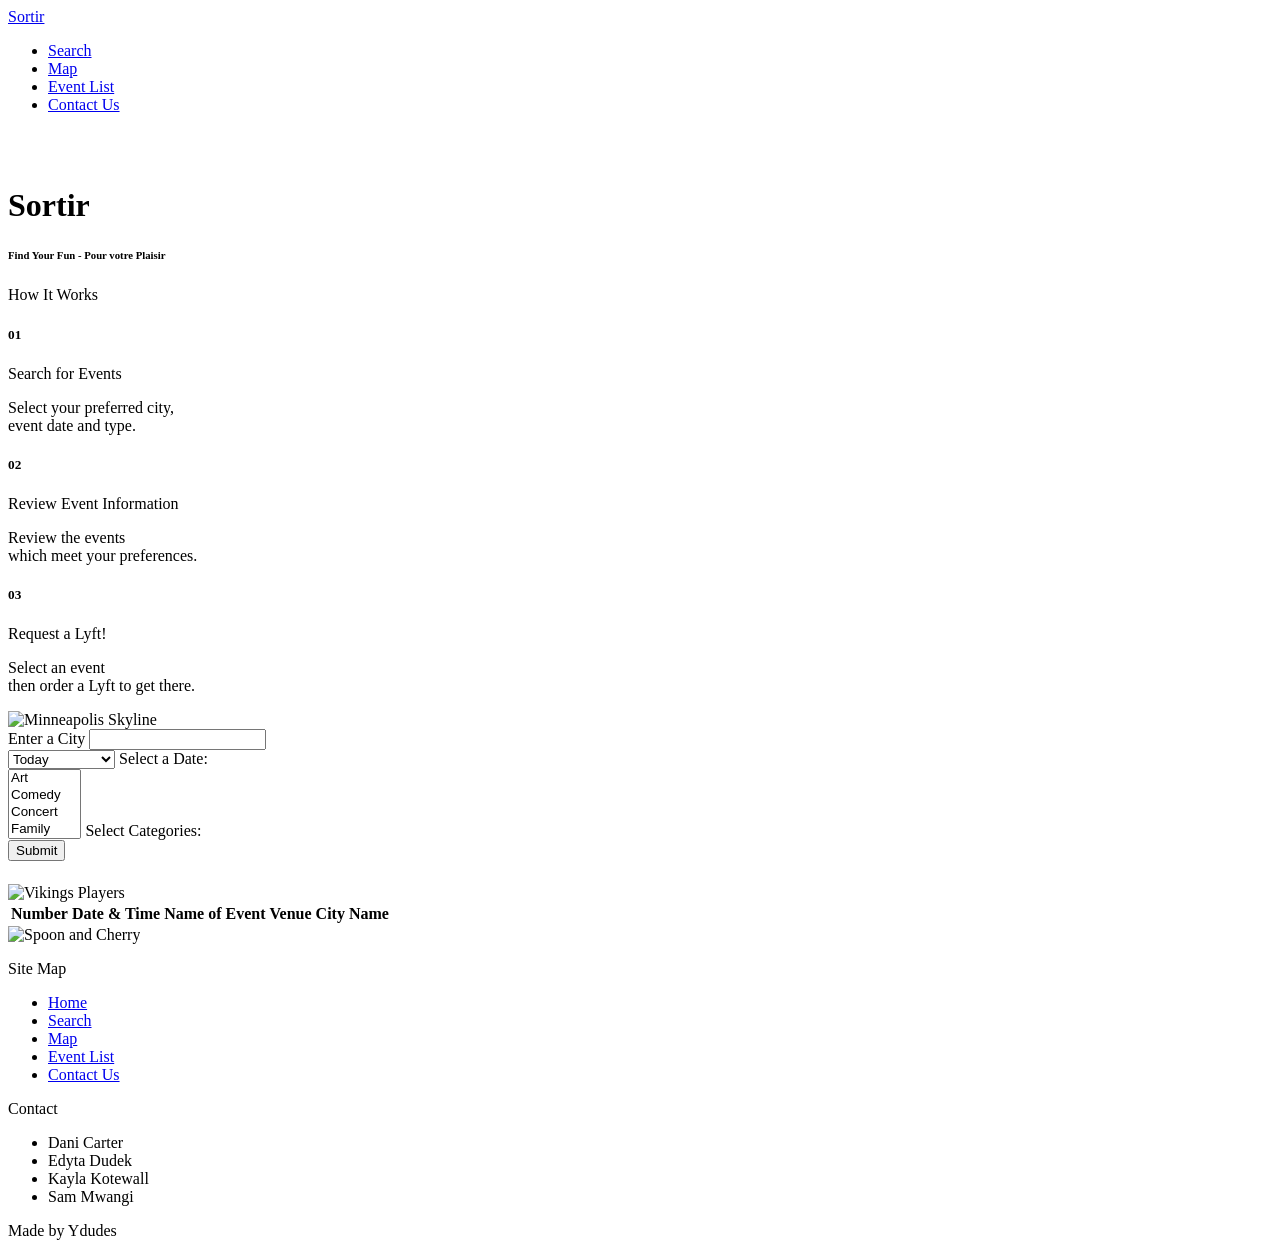
==== index.html @ 8b81db50 "Edyta Wednesday midnight" ====
<!DOCTYPE html>
<html lang="en">
<head>
  <meta http-equiv="Content-Type" content="text/html; charset=UTF-8"/>
  <meta name="viewport" content="width=device-width, initial-scale=1"/>
  <title>Sortir!</title>
  <!-- CSS  -->
  <link href="https://fonts.googleapis.com/icon?family=Material+Icons" rel="stylesheet">
  <link href="assets/css/materialize.css" type="text/css" rel="stylesheet" media="screen,projection">
  <link href="assets/css/style.css" type="text/css" rel="stylesheet" media="screen,projection">
</head>
<body>
  <nav class="white" role="navigation">
    <div class="nav-wrapper container">
      <!-- Sortir Logo #1-->
      <a id="logo-container" href="#Sortir!" class="brand-logo">Sortir</a>
      <ul class="right hide-on-med-and-down">
        <li><a href="#location-input">Search</a></li>
        <li><a href="#map">Map</a></li>
        <li><a href="#table">Event List</a></li>
        <li><a href=".page-footer">Contact Us</a></li>
      </ul>  
    </div>
  </nav>
  <!-- LARGE BANNER #1 with image -->
  <div id="index-banner" class="parallax-container">
    <div class="section no-pad-bot">
      <div class="container">
        <br><br>
      <!-- Sortir Logo #2-->
        <h1 class="header center white-text text-darken-5" id="Sortir!">Sortir</h1>
        <div class="row center">
          <h6 class="header col s12 light">Find Your Fun - Pour votre Plaisir</h6>
        </div>
        <div class="container i-container">
          <div class="row center">
            <p class="header col s12 light" id="how-it-works">How It Works</p>
          </div>
          <div class="row center">
            <div class="col l4 s12 light">
              <h5 class="header">01</h5>
              <p class="instructions">Search for Events</p>
              <p>Select your preferred city,<br> event date and type.</p>
            </div>
            <div class="col l4 s12 light">
              <h5 class="header">02</h5>
              <p class="instructions">Review Event Information</p>
              <p>Review the events <br>which meet your preferences.</p>
            </div>
            <div class="col l4 s12 light">
              <h5 class="header">03</h5>
              <p class="instructions">Request a Lyft!</p>
              <p>Select an event<br>then order a Lyft to get there.</p>
            </div>
          </div>
        </div>
      </div>
    </div>
    <div class="parallax"><img id="MSPimage" src="assets/images/background1.jpg" alt="Minneapolis Skyline"></div>
  </div>
<!-- =========== SEARCH FORM =====================-->

  <div class="container z-depth-3">
    <div id="event-view">
      <form class="col s12 m4" name="myForm" action="" onsubmit="return validateForm()" method="post">

        <!-- City Search Input -->
        <div class="row">
          <div class="input-field col s4">
            Enter a City
            <input type="text"  name="fname">
          </div>

          <!--Date Selector-->

          <div class="input-field col s4">
            <select class="Drop-down" id="event-date">
              <option value="Today">Today</option>
              <option value="Tomorrow">Tomorrow</option>
              <option value= "This Week">This Week</option>
              <option value="This Weekend">This Weekend</option>
              <option value="Next Week">Next Week</option>
            </select>
            <label>Select a Date:</label>
          </div>
          <!-- Category Selector -->  
          <div class="input-field col s4">
            <select id="event-category" multiple>
              <option value="Art">Art</option>
              <option value="Comedy">Comedy</option>
              <option value="Concert">Concert</option>
              <option value="Family">Family</option>
              <option value="Festival">Festival</option>
              <option value="Food">Food</option>
              <option value="Gallery">Gallery</option>
              <option value="Movies">Movies</option>
              <option value="Museum">Museum</option>
              <option value="Nightlife">Nightlife</option>
              <option value="Outdoors">Outdoors</option>
              <option value="Science">Science</option>
              <option value="Sports">Sports</option>
              <option value="Technology">Technology</option>
            </select>
            <label>Select Categories:</label>
          </div>
        </div>
        
          <input class="btn-large waves-effect waves-light teal lighten-1"  type="submit"  value="Submit">
       
      </form>
    </div>
  </div> 
  <!-- Submit AJAX Button --> 
           
  <!--====== LARGE BANNER #2 with image ======= -->
  <div class="parallax-container valign-wrapper">
    <div class="section no-pad-bot">
      <div class="container">
        <div class="row center">
          <h5 class="header col s12 light"></h5>
        </div>
      </div>
    </div>
    <div class="parallax"><img src="assets/images/background2.jpg" alt="Vikings Players"></div>
  </div>
  <!--================= MAP ===================== -->
  <div id="map"></div>
  <!--=================== TABLE ==================-->
  <div class="container">
    <div class="section">
      <div class="row">
        <div class="col s12 center">
          <!--Table will populate here-->
          <table class="striped" id="event-table">
            <thead>
              <tr>
                <th>Number</th>
                <th>Date & Time</th>
                <th>Name of Event</th>
                <th>Venue</th>
                <th>City Name</th>
              </tr>
            </thead>
            <tbody>
            </tbody>
          </table>
        </div>
      </div>
      <div class="row">
        <div id="events"></div>
      </div>
    </div>
  </div>
  <!--====== LARGE BANNER #3 with image ======= -->
  <div class="parallax-container valign-wrapper">
    <div class="section no-pad-bot">
      <div class="container">
        <div class="row center">
        </div>
      </div>
    </div>
    <div class="parallax"><img src="assets/images/background3.jpg" alt="Spoon and Cherry"></div>
  </div>
  <!--===============FOOTER WORKS=======-->
  <footer class="page-footer teal">
    <div class="container center">
      <div class="row">
        <div class="col l6 s12">
          <p>Site Map</p>
          <ul>
            <li><a class="white-text" href="#Sortir!">Home</a></li>
            <li><a class="white-text" href="#location-input">Search</a></li>
            <li><a class="white-text" href="#map">Map</a></li>
            <li><a class="white-text" href="#table">Event List</a></li>
            <li><a class="white-text" href=".page-footer">Contact Us</a></li>
          </ul>
        </div>
        <div class="col l6 s12">
          <p>Contact</p>
          <ul>
            <li>Dani Carter</li>
            <li>Edyta Dudek</li>
            <li>Kayla Kotewall</li>
            <li>Sam Mwangi </li>
          </ul>
        </div>
      </div>
    </div>
    <div class="footer-copyright">
      <div class="container center">
      Made by <a class="brown-text text-lighten-3">Ydudes</a>
      </div>
    </div>
  </footer>
  <!--  Scripts-->
  <!--Lodash-->
  <script src="https://cdnjs.cloudflare.com/ajax/libs/lodash.js/4.17.4/lodash.min.js"></script>
  <!--Google Maps-->
  <script src="https://maps.googleapis.com/maps/api/js?key=AIzaSyApu_fsoWF0jqAI5bZVZ5hiWvibSNrFmms&callback=initMap"
    async defer></script>
  <!--JQuery-->
  <script type="text/javascript" src="https://code.jquery.com/jquery-3.2.1.min.js"></script>
  <!--App.js-->
  <script src="assets/javascript/app.js"></script>
  <!--Materialize-->
  <script src="assets/javascript/materialize.js"></script>
  <!--Init.js-->
  <script src="assets/javascript/init.js"></script>
  </body>
</html>
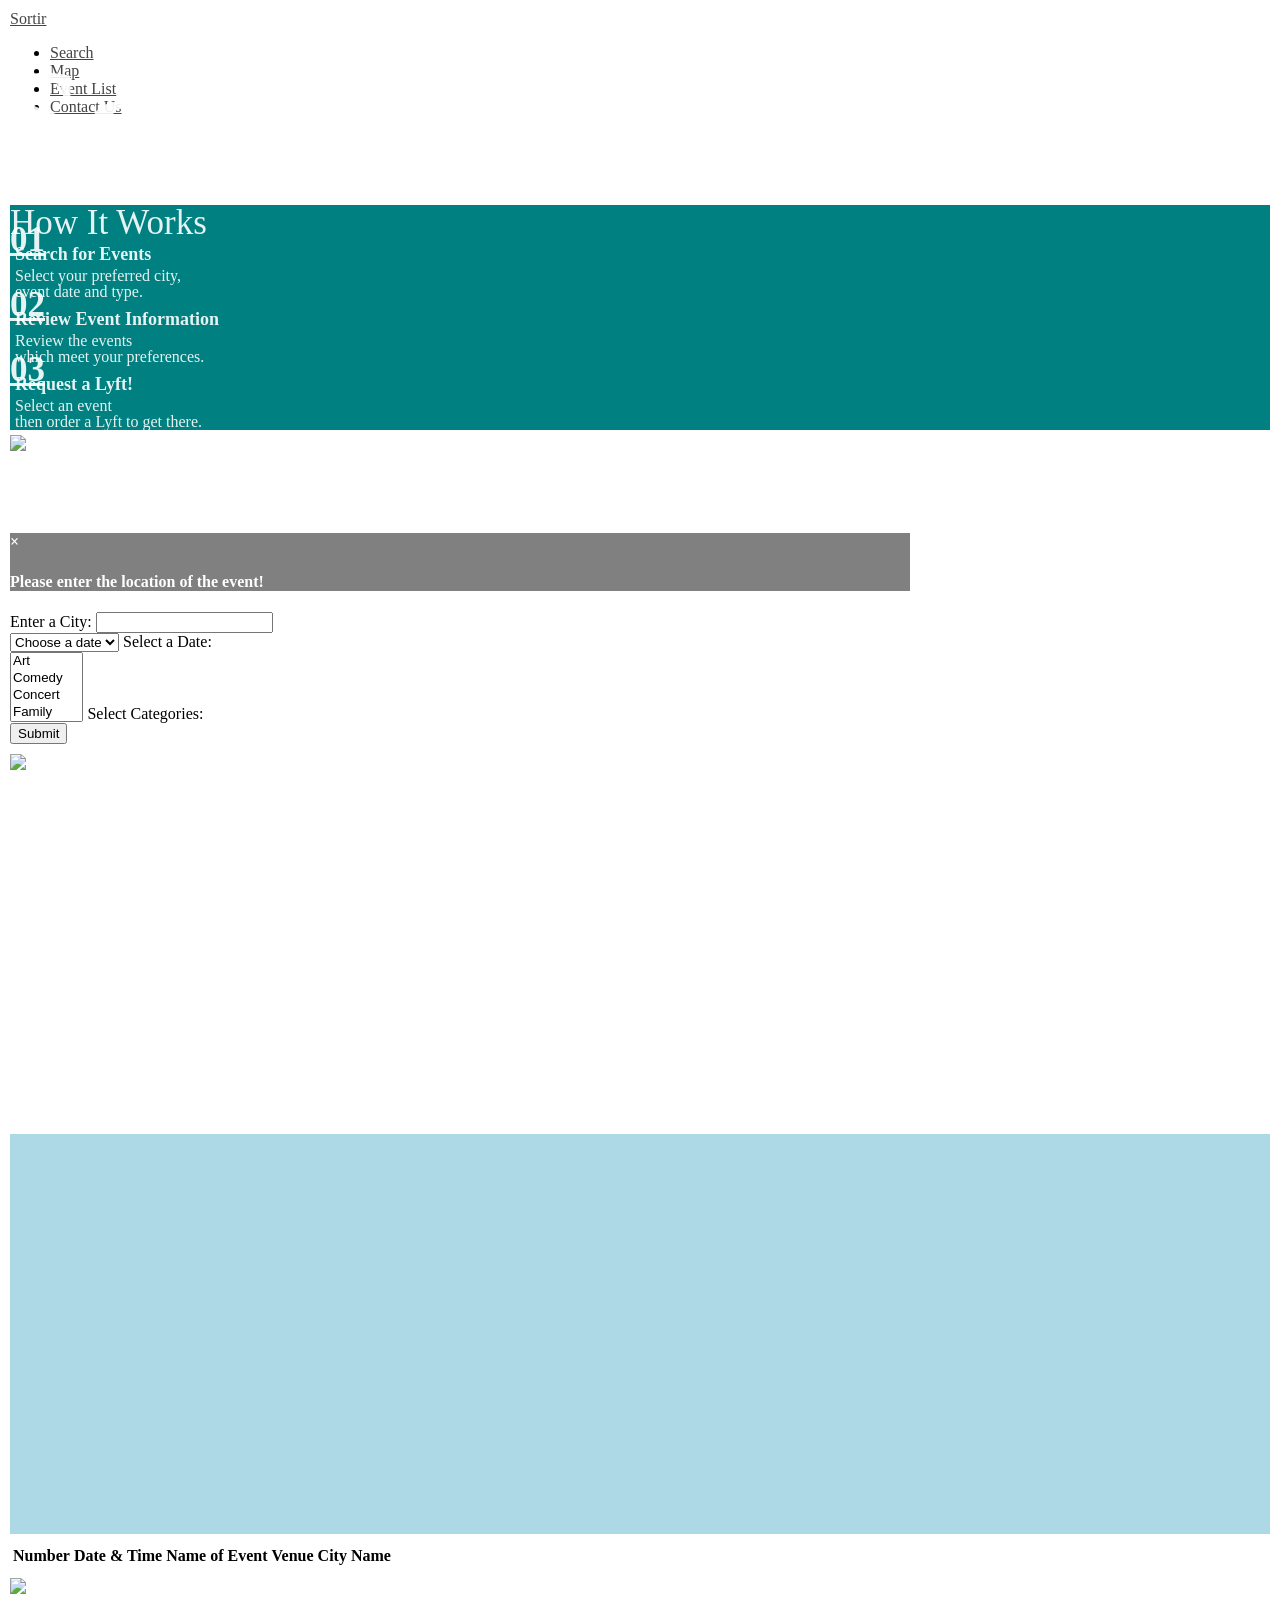
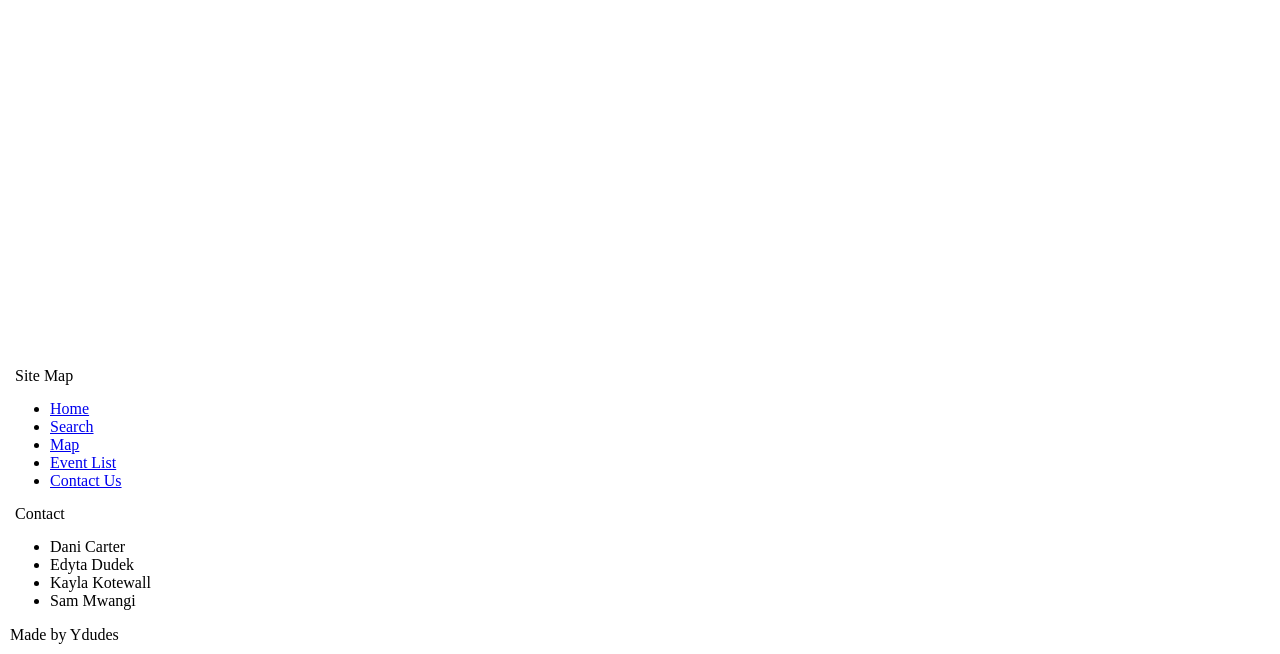
==== commit 971ec02d: "Edyta Thursday 11am" ====
--- a/index.html
+++ b/index.html
@@ -62,12 +62,31 @@
 
   <div class="container z-depth-3">
     <div id="event-view">
-      <form class="col s12 m4" name="myForm" action="" onsubmit="return validateForm()" method="post">
+      <form class="col s12 m4" id="search-form" name="myForm" action="" onsubmit="return validateForm()" method="post">
+
+        <!-- MODAL FOR FORM VALIDATION -->
+
+        <div id="myModal" class="modal">
+         <div class="modal-content">
+           <div class="modal-header">
+             <span class="close"><h4>&times;</h4></span>
+           </div>
+           <div class="modal-body">
+             <div class="container">
+                 <div class="row center">
+                   <div class="col  s12 light">
+                     <h4 class="header">Please enter the location of the event!</h4>
+                   </div>
+                 </div>
+               </div>
+           </div>
+         </div>
+        </div>
 
         <!-- City Search Input -->
         <div class="row">
           <div class="input-field col s4">
-            Enter a City
+            <label>Enter a City:</label>
             <input type="text"  name="fname">
           </div>
 
@@ -75,6 +94,8 @@
 
           <div class="input-field col s4">
             <select class="Drop-down" id="event-date">
+              <!--default date set up for Today-->
+              <option value="Today" selected>Choose a date</option>
               <option value="Today">Today</option>
               <option value="Tomorrow">Tomorrow</option>
               <option value= "This Week">This Week</option>
@@ -104,9 +125,9 @@
             <label>Select Categories:</label>
           </div>
         </div>
-        
+        <div class="row center-align">
           <input class="btn-large waves-effect waves-light teal lighten-1"  type="submit"  value="Submit">
-       
+        </div>
       </form>
     </div>
   </div> 
--- a/assets/css/style.css
+++ b/assets/css/style.css
@@ -0,0 +1,132 @@
+body{
+	margin: 10px;
+}
+nav-wrapper{
+	margin:10px;
+}
+nav ul a,
+nav .brand-logo {
+  color: #444;
+}
+
+.button-collapse {
+  color: #26a69a;
+}
+
+#MSPimage {
+  opacity: 1.25;
+  filter: alpha(opacity=125);
+}
+
+h1 {
+  font-size:150px;
+  margin:-10px;
+}
+
+h6 {
+  font-size: 20px;
+}
+
+.i-container {
+  background-color:teal;
+  padding:0px;
+}
+
+#how-it-works {
+  margin:0;
+  font-size: 35px;
+}
+
+h5 {
+  margin:0;
+  font-size:35px; 
+  text-decoration:underline;
+}
+
+.instructions {
+  font-size:18px;
+  font-weight:bold;
+}
+
+p {
+  font-size:16px;
+  line-height: 1;
+  margin:5px;
+
+}
+
+#myModal {
+  z-index: 4;
+  width: 900px;
+  color: white;
+  background: grey;
+}
+
+.parallax-container {
+  min-height: 380px;
+  line-height: 0;
+  height: auto;
+  color: rgba(255,255,255,.9);
+}
+
+.parallax-container .section {
+    width: 100%;
+  }
+
+@media only screen and (max-width : 992px) {
+  .parallax-container .section {
+    position: absolute;
+    top: 40%;
+  }
+  #index-banner .section {
+    top: 10%;
+  }
+}
+
+@media only screen and (max-width : 600px) {
+  #index-banner .section {
+    top: 0;
+  }
+}
+
+.icon-block {
+  padding: 0 15px;
+}
+.icon-block .material-icons {
+  font-size: inherit;
+}
+
+
+
+#map {
+  height: 400px;
+  width: 100%;
+  background: lightblue;
+}
+
+#lyft-web-button-parent {
+  min-height: 100px;
+}
+footer.page-footer {
+  margin: 0;
+  text-align:left;
+}
+
+.container{
+  margin-top:10px;
+}
+
+#events {
+  
+  color: teal;
+  
+  z-index: 1;
+}
+
+
+
+.myEvent {
+  width: 250px;
+  height: 50px;
+  
+}
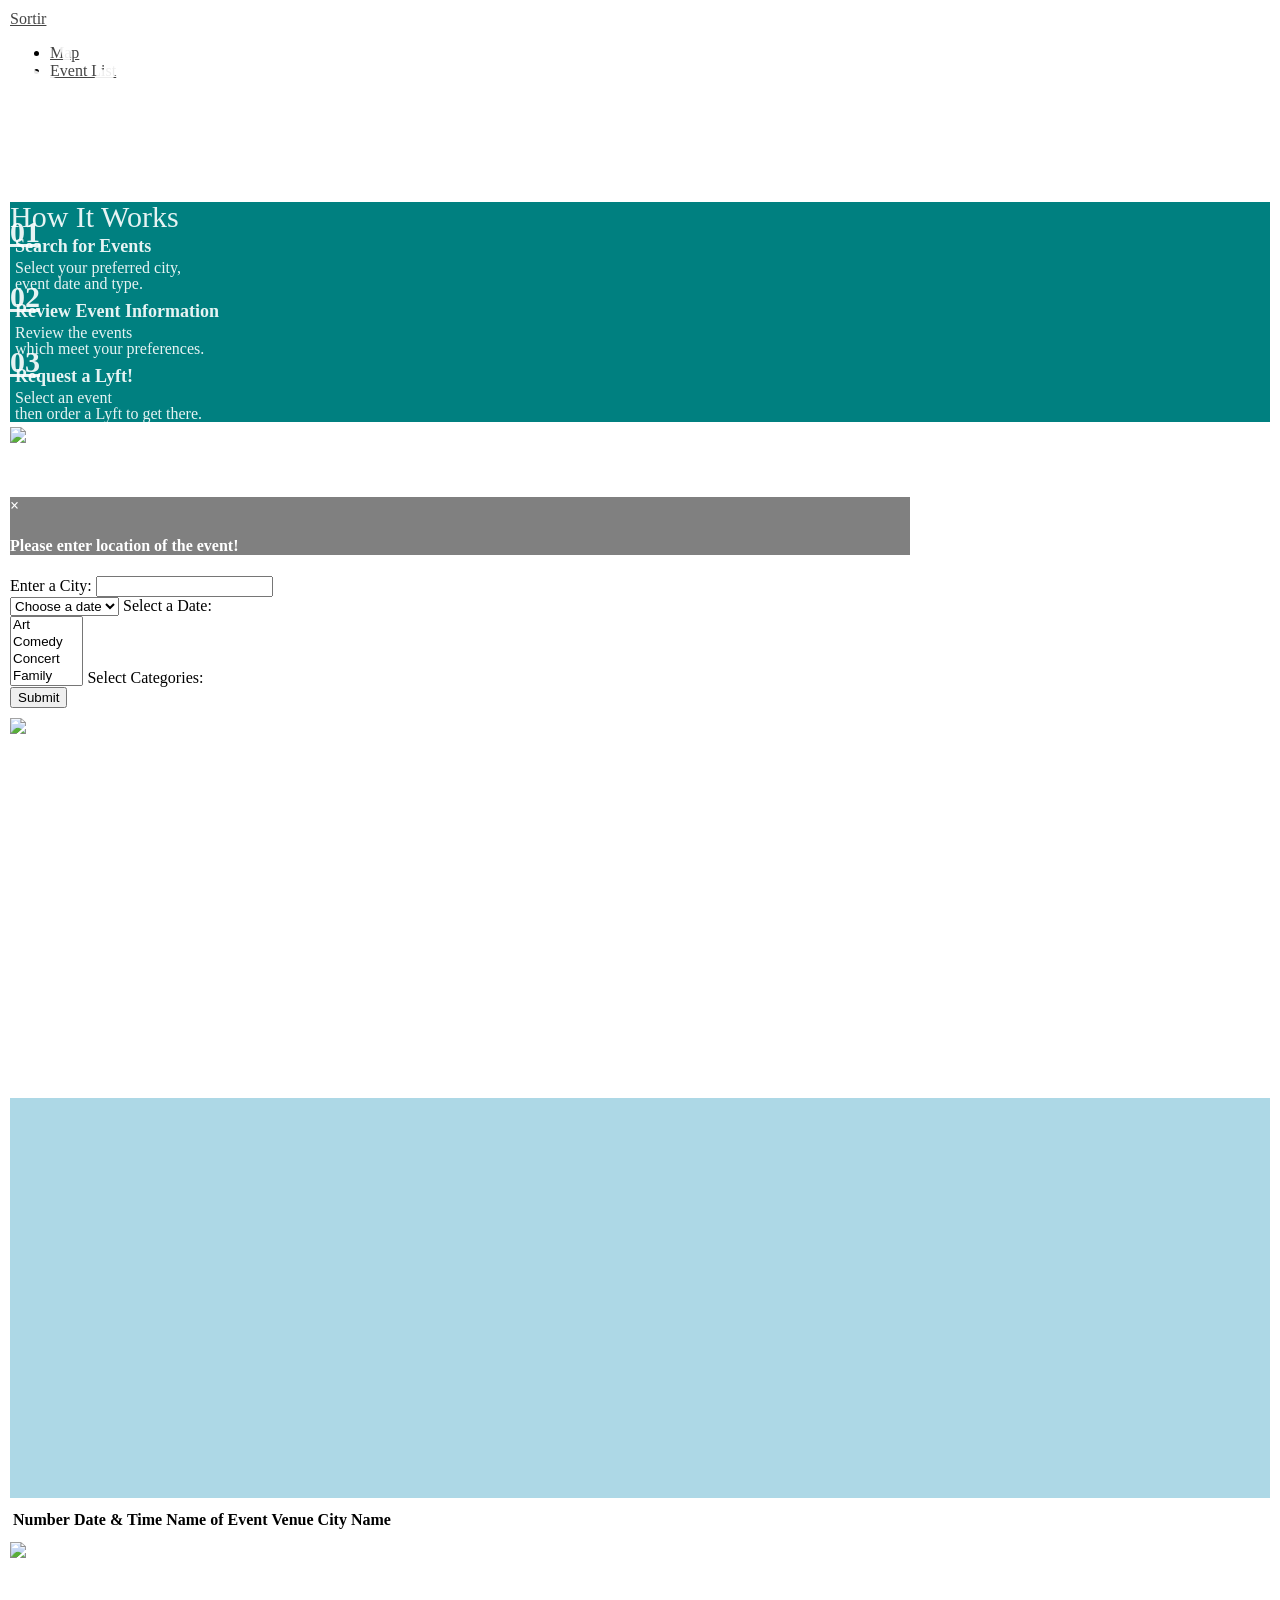
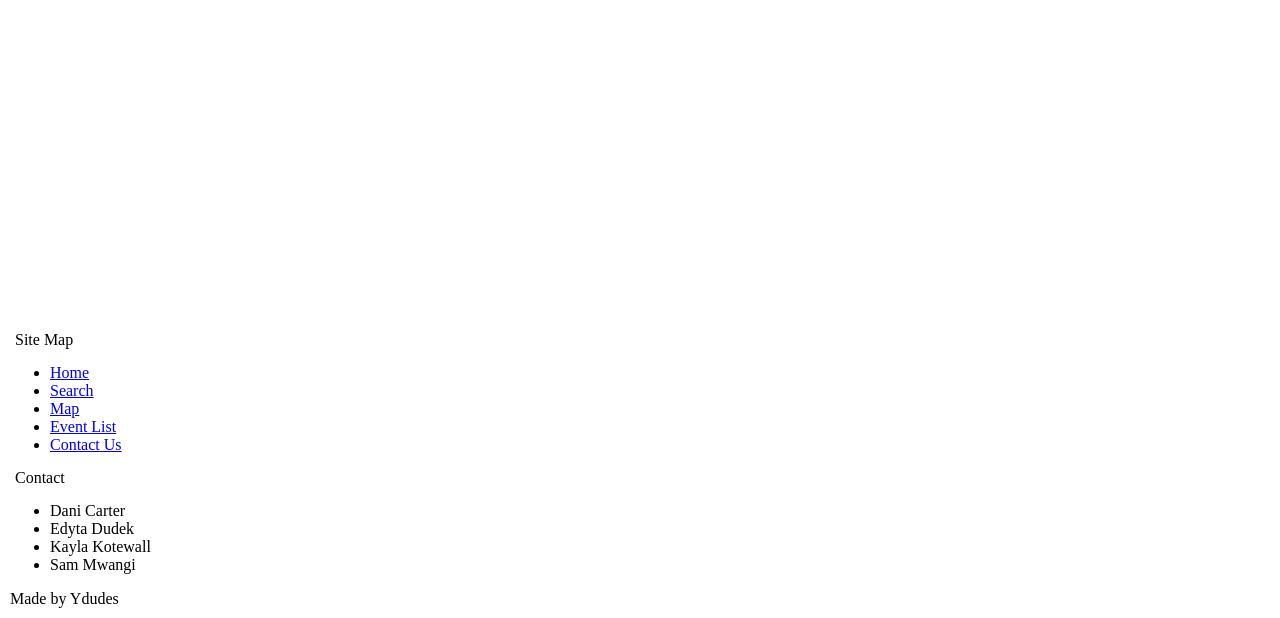
==== commit 72db96eb: "FINAL Thursday 4pm" ====
--- a/index.html
+++ b/index.html
@@ -1,5 +1,6 @@
 <!DOCTYPE html>
 <html lang="en">
+
 <head>
   <meta http-equiv="Content-Type" content="text/html; charset=UTF-8"/>
   <meta name="viewport" content="width=device-width, initial-scale=1"/>
@@ -9,28 +10,35 @@
   <link href="assets/css/materialize.css" type="text/css" rel="stylesheet" media="screen,projection">
   <link href="assets/css/style.css" type="text/css" rel="stylesheet" media="screen,projection">
 </head>
+
 <body>
+
+
+  <!--==================== NAV BAR ======================-->
+
   <nav class="white" role="navigation">
     <div class="nav-wrapper container">
       <!-- Sortir Logo #1-->
       <a id="logo-container" href="#Sortir!" class="brand-logo">Sortir</a>
       <ul class="right hide-on-med-and-down">
-        <li><a href="#location-input">Search</a></li>
         <li><a href="#map">Map</a></li>
-        <li><a href="#table">Event List</a></li>
-        <li><a href=".page-footer">Contact Us</a></li>
+        <li><a href="#event-table">Event List</a></li>
       </ul>  
     </div>
   </nav>
-  <!-- LARGE BANNER #1 with image -->
+
+
+  <!-- ===============LARGE BANNER with image #1=========-->
+
+
   <div id="index-banner" class="parallax-container">
     <div class="section no-pad-bot">
       <div class="container">
         <br><br>
-      <!-- Sortir Logo #2-->
+        <!-- Sortir Logo #2-->
         <h1 class="header center white-text text-darken-5" id="Sortir!">Sortir</h1>
         <div class="row center">
-          <h6 class="header col s12 light">Find Your Fun - Pour votre Plaisir</h6>
+          <h6 class="header col s12 light instructions">Pour Votre Plaisir!</h6><h6 class="header col s12 light instructions">Find Your Fun!</h6>
         </div>
         <div class="container i-container">
           <div class="row center">
@@ -58,7 +66,9 @@
     </div>
     <div class="parallax"><img id="MSPimage" src="assets/images/background1.jpg" alt="Minneapolis Skyline"></div>
   </div>
-<!-- =========== SEARCH FORM =====================-->
+
+
+<!-- ================= SEARCH FORM =====================-->
 
   <div class="container z-depth-3">
     <div id="event-view">
@@ -75,7 +85,7 @@
              <div class="container">
                  <div class="row center">
                    <div class="col  s12 light">
-                     <h4 class="header">Please enter the location of the event!</h4>
+                     <h4 class="header">Please enter location of the event!</h4>
                    </div>
                  </div>
                </div>
@@ -84,7 +94,9 @@
         </div>
 
         <!-- City Search Input -->
+
         <div class="row">
+
           <div class="input-field col s4">
             <label>Enter a City:</label>
             <input type="text"  name="fname">
@@ -104,7 +116,9 @@
             </select>
             <label>Select a Date:</label>
           </div>
-          <!-- Category Selector -->  
+
+          <!-- Category Selector --> 
+
           <div class="input-field col s4">
             <select id="event-category" multiple>
               <option value="Art">Art</option>
@@ -124,16 +138,22 @@
             </select>
             <label>Select Categories:</label>
           </div>
-        </div>
+
+        </div>
+
+        <!--Serch button-->
+
         <div class="row center-align">
           <input class="btn-large waves-effect waves-light teal lighten-1"  type="submit"  value="Submit">
         </div>
+
       </form>
     </div>
   </div> 
-  <!-- Submit AJAX Button --> 
+
            
-  <!--====== LARGE BANNER #2 with image ======= -->
+  <!--=========== LARGE BANNER #2 with image ============= -->
+
   <div class="parallax-container valign-wrapper">
     <div class="section no-pad-bot">
       <div class="container">
@@ -144,13 +164,21 @@
     </div>
     <div class="parallax"><img src="assets/images/background2.jpg" alt="Vikings Players"></div>
   </div>
-  <!--================= MAP ===================== -->
+
+
+  <!--===================== MAP ========================= -->
+
   <div id="map"></div>
-  <!--=================== TABLE ==================-->
+
+
+  <!--==================== TABLE =========================-->
+
+
   <div class="container">
     <div class="section">
       <div class="row">
         <div class="col s12 center">
+
           <!--Table will populate here-->
           <table class="striped" id="event-table">
             <thead>
@@ -165,6 +193,7 @@
             <tbody>
             </tbody>
           </table>
+
         </div>
       </div>
       <div class="row">
@@ -172,7 +201,10 @@
       </div>
     </div>
   </div>
-  <!--====== LARGE BANNER #3 with image ======= -->
+
+
+  <!--============ LARGE BANNER with image #3 ============ -->
+
   <div class="parallax-container valign-wrapper">
     <div class="section no-pad-bot">
       <div class="container">
@@ -182,7 +214,10 @@
     </div>
     <div class="parallax"><img src="assets/images/background3.jpg" alt="Spoon and Cherry"></div>
   </div>
-  <!--===============FOOTER WORKS=======-->
+
+
+  <!--================= FOOTER ============================-->
+
   <footer class="page-footer teal">
     <div class="container center">
       <div class="row">
@@ -227,6 +262,7 @@
   <script src="assets/javascript/materialize.js"></script>
   <!--Init.js-->
   <script src="assets/javascript/init.js"></script>
+
   </body>
 </html>
 
--- a/assets/css/style.css
+++ b/assets/css/style.css
@@ -23,9 +23,20 @@
   margin:-10px;
 }
 
+h5 {
+  margin:0;
+  font-size:30px; 
+  text-decoration:underline;
+}
+
 h6 {
   font-size: 20px;
 }
+
+.container{
+  margin-top:10px;
+}
+
 
 .i-container {
   background-color:teal;
@@ -34,14 +45,9 @@
 
 #how-it-works {
   margin:0;
-  font-size: 35px;
+  font-size: 30px;
 }
 
-h5 {
-  margin:0;
-  font-size:35px; 
-  text-decoration:underline;
-}
 
 .instructions {
   font-size:18px;
@@ -97,7 +103,6 @@
 }
 
 
-
 #map {
   height: 400px;
   width: 100%;
@@ -107,26 +112,24 @@
 #lyft-web-button-parent {
   min-height: 100px;
 }
+
 footer.page-footer {
   margin: 0;
   text-align:left;
 }
 
-.container{
-  margin-top:10px;
-}
-
 #events {
-  
   color: teal;
-  
   z-index: 1;
 }
-
-
 
 .myEvent {
   width: 250px;
   height: 50px;
   
 }
+
+footer.page-footer {
+  margin: 0;
+  text-align:left;
+}
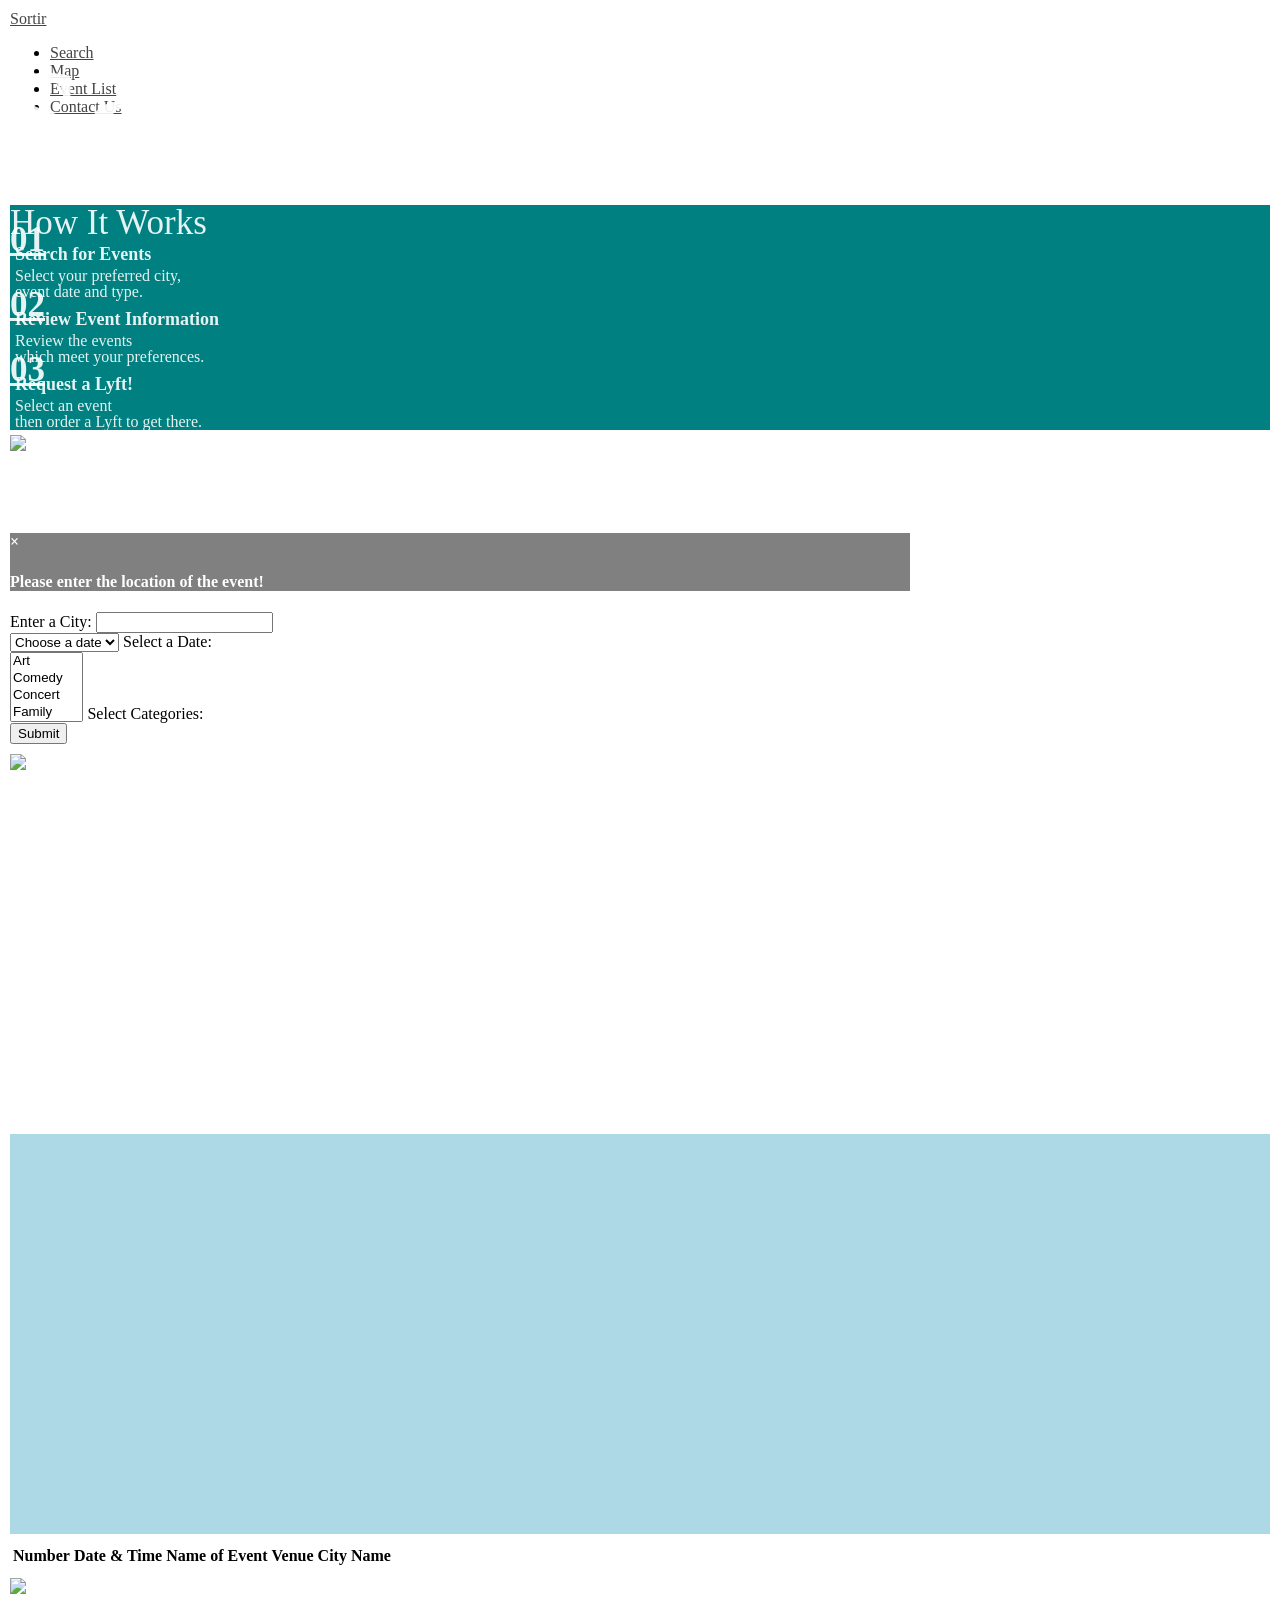
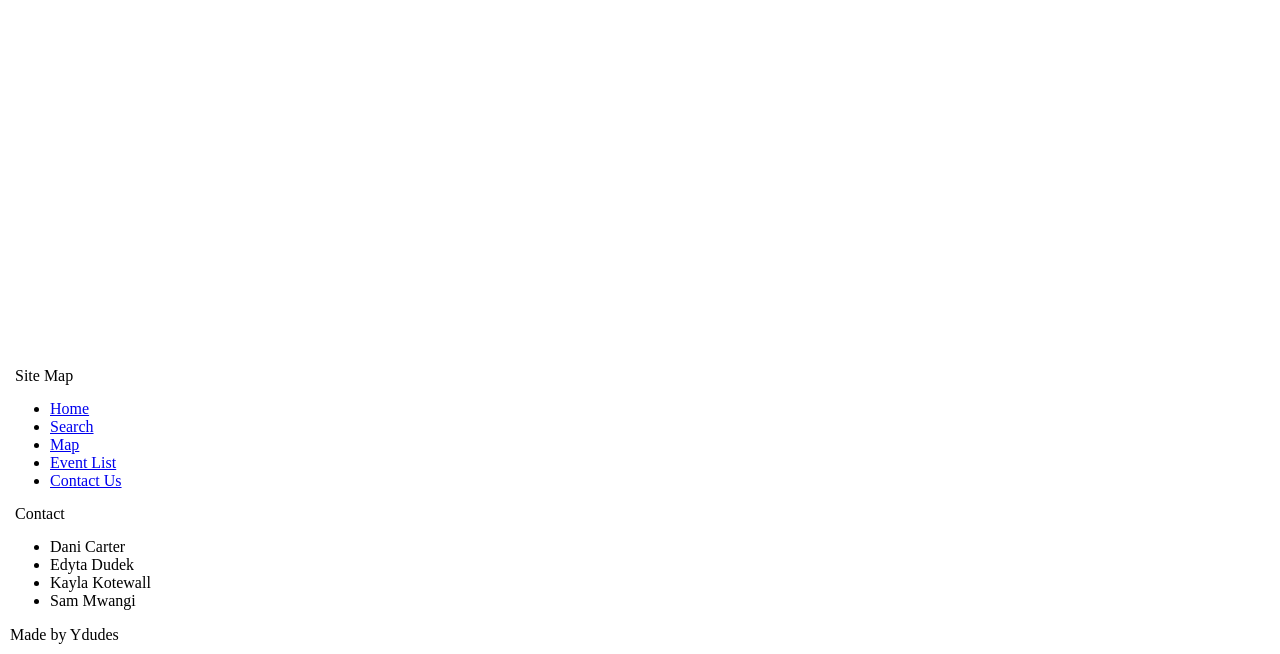
==== commit 637f21d2: "Merge pull request #56 from danielaine3/finalcodeformat final format of code" ====
--- a/index.html
+++ b/index.html
@@ -1,6 +1,5 @@
 <!DOCTYPE html>
 <html lang="en">
-
 <head>
   <meta http-equiv="Content-Type" content="text/html; charset=UTF-8"/>
   <meta name="viewport" content="width=device-width, initial-scale=1"/>
@@ -10,259 +9,218 @@
   <link href="assets/css/materialize.css" type="text/css" rel="stylesheet" media="screen,projection">
   <link href="assets/css/style.css" type="text/css" rel="stylesheet" media="screen,projection">
 </head>
+<body>
+	<nav class="white" role="navigation">
+		<div class="nav-wrapper container">
+		<!-- Sortir Logo #1-->
+			<a id="logo-container" href="#Sortir!" class="brand-logo">Sortir</a>
+			<ul class="right hide-on-med-and-down">
+				<li><a href="#location-input">Search</a></li>
+				<li><a href="#map">Map</a></li>
+				<li><a href="#table">Event List</a></li>
+				<li><a href=".page-footer">Contact Us</a></li>
+			</ul>  
+		</div>
+	</nav>
+	  <!-- LARGE BANNER #1 with image -->
+	<div id="index-banner" class="parallax-container">
+		<div class="section no-pad-bot">
+			<div class="container">
+				<br><br>
+				<!-- Sortir Logo #2-->
+				<h1 class="header center white-text text-darken-5" id="Sortir!">Sortir</h1>
+				<div class="row center">
+					<h6 class="header col s12 light">Find Your Fun - Pour votre Plaisir</h6>
+				</div>
+				<div class="container i-container">
+					<div class="row center">
+						<p class="header col s12 light" id="how-it-works">How It Works</p>
+					</div>
+					<div class="row center">
+						<div class="col l4 s12 light">
+							<h5 class="header">01</h5>
+							<p class="instructions">Search for Events</p>
+							<p>Select your preferred city,<br> event date and type.</p>
+						</div>
+						<div class="col l4 s12 light">
+							<h5 class="header">02</h5>
+							<p class="instructions">Review Event Information</p>
+							<p>Review the events <br>which meet your preferences.</p>
+						</div>
+						<div class="col l4 s12 light">
+							<h5 class="header">03</h5>
+							<p class="instructions">Request a Lyft!</p>
+							<p>Select an event<br>then order a Lyft to get there.</p>
+						</div>
+					</div>
+				</div>
+			</div>
+		</div>
+		<div class="parallax"><img id="MSPimage" src="assets/images/background1.jpg" alt="Minneapolis Skyline"></div>
+	</div>
+	<!-- =========== SEARCH FORM =====================-->
+	<div class="container z-depth-3">
+		<div id="event-view">
+			<form class="col s12 m4" id="search-form" name="myForm" action="" onsubmit="return validateForm()" method="post">
+				<!-- MODAL FOR FORM VALIDATION -->
+				<div id="myModal" class="modal">
+					<div class="modal-content">
+						<div class="modal-header">
+							<span class="close"><h4>&times;</h4></span>
+						</div>
+						<div class="modal-body">
+							<div class="container">
+								<div class="row center">
+									<div class="col  s12 light">
+	 									<h4 class="header">Please enter the location of the event!</h4>
+									</div>
+								</div>
+							</div>
+						</div>
+					</div>
+				</div>
+				<!-- City Search Input -->
+				<div class="row">
+					<div class="input-field col s4">
+						<label>Enter a City:</label>
+						<input type="text"  name="fname">
+					</div>
+					<!--Date Selector-->
 
-<body>
-
-
-  <!--==================== NAV BAR ======================-->
-
-  <nav class="white" role="navigation">
-    <div class="nav-wrapper container">
-      <!-- Sortir Logo #1-->
-      <a id="logo-container" href="#Sortir!" class="brand-logo">Sortir</a>
-      <ul class="right hide-on-med-and-down">
-        <li><a href="#map">Map</a></li>
-        <li><a href="#event-table">Event List</a></li>
-      </ul>  
-    </div>
-  </nav>
-
-
-  <!-- ===============LARGE BANNER with image #1=========-->
-
-
-  <div id="index-banner" class="parallax-container">
-    <div class="section no-pad-bot">
-      <div class="container">
-        <br><br>
-        <!-- Sortir Logo #2-->
-        <h1 class="header center white-text text-darken-5" id="Sortir!">Sortir</h1>
-        <div class="row center">
-          <h6 class="header col s12 light instructions">Pour Votre Plaisir!</h6><h6 class="header col s12 light instructions">Find Your Fun!</h6>
-        </div>
-        <div class="container i-container">
-          <div class="row center">
-            <p class="header col s12 light" id="how-it-works">How It Works</p>
-          </div>
-          <div class="row center">
-            <div class="col l4 s12 light">
-              <h5 class="header">01</h5>
-              <p class="instructions">Search for Events</p>
-              <p>Select your preferred city,<br> event date and type.</p>
-            </div>
-            <div class="col l4 s12 light">
-              <h5 class="header">02</h5>
-              <p class="instructions">Review Event Information</p>
-              <p>Review the events <br>which meet your preferences.</p>
-            </div>
-            <div class="col l4 s12 light">
-              <h5 class="header">03</h5>
-              <p class="instructions">Request a Lyft!</p>
-              <p>Select an event<br>then order a Lyft to get there.</p>
-            </div>
-          </div>
-        </div>
-      </div>
-    </div>
-    <div class="parallax"><img id="MSPimage" src="assets/images/background1.jpg" alt="Minneapolis Skyline"></div>
-  </div>
-
-
-<!-- ================= SEARCH FORM =====================-->
-
-  <div class="container z-depth-3">
-    <div id="event-view">
-      <form class="col s12 m4" id="search-form" name="myForm" action="" onsubmit="return validateForm()" method="post">
-
-        <!-- MODAL FOR FORM VALIDATION -->
-
-        <div id="myModal" class="modal">
-         <div class="modal-content">
-           <div class="modal-header">
-             <span class="close"><h4>&times;</h4></span>
-           </div>
-           <div class="modal-body">
-             <div class="container">
-                 <div class="row center">
-                   <div class="col  s12 light">
-                     <h4 class="header">Please enter location of the event!</h4>
-                   </div>
-                 </div>
-               </div>
-           </div>
-         </div>
-        </div>
-
-        <!-- City Search Input -->
-
-        <div class="row">
-
-          <div class="input-field col s4">
-            <label>Enter a City:</label>
-            <input type="text"  name="fname">
-          </div>
-
-          <!--Date Selector-->
-
-          <div class="input-field col s4">
-            <select class="Drop-down" id="event-date">
-              <!--default date set up for Today-->
-              <option value="Today" selected>Choose a date</option>
-              <option value="Today">Today</option>
-              <option value="Tomorrow">Tomorrow</option>
-              <option value= "This Week">This Week</option>
-              <option value="This Weekend">This Weekend</option>
-              <option value="Next Week">Next Week</option>
-            </select>
-            <label>Select a Date:</label>
-          </div>
-
-          <!-- Category Selector --> 
-
-          <div class="input-field col s4">
-            <select id="event-category" multiple>
-              <option value="Art">Art</option>
-              <option value="Comedy">Comedy</option>
-              <option value="Concert">Concert</option>
-              <option value="Family">Family</option>
-              <option value="Festival">Festival</option>
-              <option value="Food">Food</option>
-              <option value="Gallery">Gallery</option>
-              <option value="Movies">Movies</option>
-              <option value="Museum">Museum</option>
-              <option value="Nightlife">Nightlife</option>
-              <option value="Outdoors">Outdoors</option>
-              <option value="Science">Science</option>
-              <option value="Sports">Sports</option>
-              <option value="Technology">Technology</option>
-            </select>
-            <label>Select Categories:</label>
-          </div>
-
-        </div>
-
-        <!--Serch button-->
-
-        <div class="row center-align">
-          <input class="btn-large waves-effect waves-light teal lighten-1"  type="submit"  value="Submit">
-        </div>
-
-      </form>
-    </div>
-  </div> 
-
-           
-  <!--=========== LARGE BANNER #2 with image ============= -->
-
-  <div class="parallax-container valign-wrapper">
-    <div class="section no-pad-bot">
-      <div class="container">
-        <div class="row center">
-          <h5 class="header col s12 light"></h5>
-        </div>
-      </div>
-    </div>
-    <div class="parallax"><img src="assets/images/background2.jpg" alt="Vikings Players"></div>
-  </div>
-
-
-  <!--===================== MAP ========================= -->
-
-  <div id="map"></div>
-
-
-  <!--==================== TABLE =========================-->
-
-
-  <div class="container">
-    <div class="section">
-      <div class="row">
-        <div class="col s12 center">
-
-          <!--Table will populate here-->
-          <table class="striped" id="event-table">
-            <thead>
-              <tr>
-                <th>Number</th>
-                <th>Date & Time</th>
-                <th>Name of Event</th>
-                <th>Venue</th>
-                <th>City Name</th>
-              </tr>
-            </thead>
-            <tbody>
-            </tbody>
-          </table>
-
-        </div>
-      </div>
-      <div class="row">
-        <div id="events"></div>
-      </div>
-    </div>
-  </div>
-
-
-  <!--============ LARGE BANNER with image #3 ============ -->
-
-  <div class="parallax-container valign-wrapper">
-    <div class="section no-pad-bot">
-      <div class="container">
-        <div class="row center">
-        </div>
-      </div>
-    </div>
-    <div class="parallax"><img src="assets/images/background3.jpg" alt="Spoon and Cherry"></div>
-  </div>
-
-
-  <!--================= FOOTER ============================-->
-
-  <footer class="page-footer teal">
-    <div class="container center">
-      <div class="row">
-        <div class="col l6 s12">
-          <p>Site Map</p>
-          <ul>
-            <li><a class="white-text" href="#Sortir!">Home</a></li>
-            <li><a class="white-text" href="#location-input">Search</a></li>
-            <li><a class="white-text" href="#map">Map</a></li>
-            <li><a class="white-text" href="#table">Event List</a></li>
-            <li><a class="white-text" href=".page-footer">Contact Us</a></li>
-          </ul>
-        </div>
-        <div class="col l6 s12">
-          <p>Contact</p>
-          <ul>
-            <li>Dani Carter</li>
-            <li>Edyta Dudek</li>
-            <li>Kayla Kotewall</li>
-            <li>Sam Mwangi </li>
-          </ul>
-        </div>
-      </div>
-    </div>
-    <div class="footer-copyright">
-      <div class="container center">
-      Made by <a class="brown-text text-lighten-3">Ydudes</a>
-      </div>
-    </div>
-  </footer>
-  <!--  Scripts-->
-  <!--Lodash-->
-  <script src="https://cdnjs.cloudflare.com/ajax/libs/lodash.js/4.17.4/lodash.min.js"></script>
-  <!--Google Maps-->
-  <script src="https://maps.googleapis.com/maps/api/js?key=AIzaSyApu_fsoWF0jqAI5bZVZ5hiWvibSNrFmms&callback=initMap"
-    async defer></script>
-  <!--JQuery-->
-  <script type="text/javascript" src="https://code.jquery.com/jquery-3.2.1.min.js"></script>
-  <!--App.js-->
-  <script src="assets/javascript/app.js"></script>
-  <!--Materialize-->
-  <script src="assets/javascript/materialize.js"></script>
-  <!--Init.js-->
-  <script src="assets/javascript/init.js"></script>
-
-  </body>
+					<div class="input-field col s4">
+						<select class="Drop-down" id="event-date">
+							<!--default date set up for Today-->
+							<option value="Today" selected>Choose a date</option>
+							<option value="Today">Today</option>
+							<option value="Tomorrow">Tomorrow</option>
+							<option value= "This Week">This Week</option>
+							<option value="This Weekend">This Weekend</option>
+							<option value="Next Week">Next Week</option>
+						</select>
+						<label>Select a Date:</label>
+					</div>
+					<!-- Category Selector -->  
+					<div class="input-field col s4">
+						<select id="event-category" multiple>
+							<option value="Art">Art</option>
+							<option value="Comedy">Comedy</option>
+							<option value="Concert">Concert</option>
+							<option value="Family">Family</option>
+							<option value="Festival">Festival</option>
+							<option value="Food">Food</option>
+							<option value="Gallery">Gallery</option>
+							<option value="Movies">Movies</option>
+							<option value="Museum">Museum</option>
+							<option value="Nightlife">Nightlife</option>
+							<option value="Outdoors">Outdoors</option>
+							<option value="Science">Science</option>
+							<option value="Sports">Sports</option>
+							<option value="Technology">Technology</option>
+						</select>
+						<label>Select Categories:</label>
+					</div>
+				</div>
+				<div class="row center-align">
+					<input class="btn-large waves-effect waves-light teal lighten-1"  type="submit"  value="Submit">
+				</div>
+			</form>
+		</div>
+	</div> 
+	<!-- Submit AJAX Button -->     
+	<!--====== LARGE BANNER #2 with image ======= -->
+	<div class="parallax-container valign-wrapper">
+		<div class="section no-pad-bot">
+			<div class="container">
+				<div class="row center">
+					<h5 class="header col s12 light"></h5>
+				</div>
+			</div>
+		</div>
+		<div class="parallax"><img src="assets/images/background2.jpg" alt="Vikings Players"></div>
+	</div>
+	<!--================= MAP ===================== -->
+	<div id="map"></div>
+	<!--=================== TABLE ==================-->
+	<div class="container">
+		<div class="section">
+			<div class="row">
+				<div class="col s12 center">
+					<!--Table will populate here-->
+					<table class="striped" id="event-table">
+						<thead>
+							<tr>
+								<th>Number</th>
+								<th>Date & Time</th>
+								<th>Name of Event</th>
+								<th>Venue</th>
+								<th>City Name</th>
+							</tr>
+						</thead>
+						<tbody>
+						</tbody>
+					</table>
+				</div>
+			</div>
+			<div class="row">
+				<div id="events"></div>
+			</div>
+		</div>
+	</div>
+	<!--====== LARGE BANNER #3 with image ======= -->
+	<div class="parallax-container valign-wrapper">
+		<div class="section no-pad-bot">
+			<div class="container">
+				<div class="row center">
+				</div>
+			</div>
+		</div>
+		<div class="parallax"><img src="assets/images/background3.jpg" alt="Spoon and Cherry"></div>
+	</div>
+	<!--===============FOOTER WORKS=======-->
+	<footer class="page-footer teal">
+		<div class="container center">
+			<div class="row">
+				<div class="col l6 s12">
+					<p>Site Map</p>
+					<ul>
+						<li><a class="white-text" href="#Sortir!">Home</a></li>
+						<li><a class="white-text" href="#location-input">Search</a></li>
+						<li><a class="white-text" href="#map">Map</a></li>
+						<li><a class="white-text" href="#table">Event List</a></li>
+						<li><a class="white-text" href=".page-footer">Contact Us</a></li>
+					</ul>
+				</div>
+				<div class="col l6 s12">
+					<p>Contact</p>
+					<ul>
+						<li>Dani Carter</li>
+						<li>Edyta Dudek</li>
+						<li>Kayla Kotewall</li>
+						<li>Sam Mwangi </li>
+					</ul>
+				</div>
+			</div>
+		</div>
+		<div class="footer-copyright">
+			<div class="container center">
+				Made by <a class="brown-text text-lighten-3">Ydudes</a>
+			</div>
+		</div>
+	</footer>
+	<!--  Scripts-->
+	<!--Lodash-->
+	<script src="https://cdnjs.cloudflare.com/ajax/libs/lodash.js/4.17.4/lodash.min.js"></script>
+	<!--Google Maps-->
+	<script src="https://maps.googleapis.com/maps/api/js?key=AIzaSyApu_fsoWF0jqAI5bZVZ5hiWvibSNrFmms&callback=initMap"
+	async defer></script>
+	<!--JQuery-->
+	<script type="text/javascript" src="https://code.jquery.com/jquery-3.2.1.min.js"></script>
+	<!--App.js-->
+	<script src="assets/javascript/app.js"></script>
+	<!--Materialize-->
+	<script src="assets/javascript/materialize.js"></script>
+	<!--Init.js-->
+	<script src="assets/javascript/init.js"></script>
+</body>
 </html>
 
--- a/assets/css/style.css
+++ b/assets/css/style.css
@@ -1,9 +1,11 @@
 body{
 	margin: 10px;
 }
+
 nav-wrapper{
 	margin:10px;
 }
+
 nav ul a,
 nav .brand-logo {
   color: #444;
@@ -23,20 +25,9 @@
   margin:-10px;
 }
 
-h5 {
-  margin:0;
-  font-size:30px; 
-  text-decoration:underline;
-}
-
 h6 {
   font-size: 20px;
 }
-
-.container{
-  margin-top:10px;
-}
-
 
 .i-container {
   background-color:teal;
@@ -45,9 +36,14 @@
 
 #how-it-works {
   margin:0;
-  font-size: 30px;
+  font-size: 35px;
 }
 
+h5 {
+  margin:0;
+  font-size:35px; 
+  text-decoration:underline;
+}
 
 .instructions {
   font-size:18px;
@@ -58,7 +54,6 @@
   font-size:16px;
   line-height: 1;
   margin:5px;
-
 }
 
 #myModal {
@@ -84,6 +79,7 @@
     position: absolute;
     top: 40%;
   }
+
   #index-banner .section {
     top: 10%;
   }
@@ -98,10 +94,10 @@
 .icon-block {
   padding: 0 15px;
 }
+
 .icon-block .material-icons {
   font-size: inherit;
 }
-
 
 #map {
   height: 400px;
@@ -118,6 +114,10 @@
   text-align:left;
 }
 
+.container{
+  margin-top:10px;
+}
+
 #events {
   color: teal;
   z-index: 1;
@@ -125,11 +125,5 @@
 
 .myEvent {
   width: 250px;
-  height: 50px;
-  
+  height: 50px; 
 }
-
-footer.page-footer {
-  margin: 0;
-  text-align:left;
-}
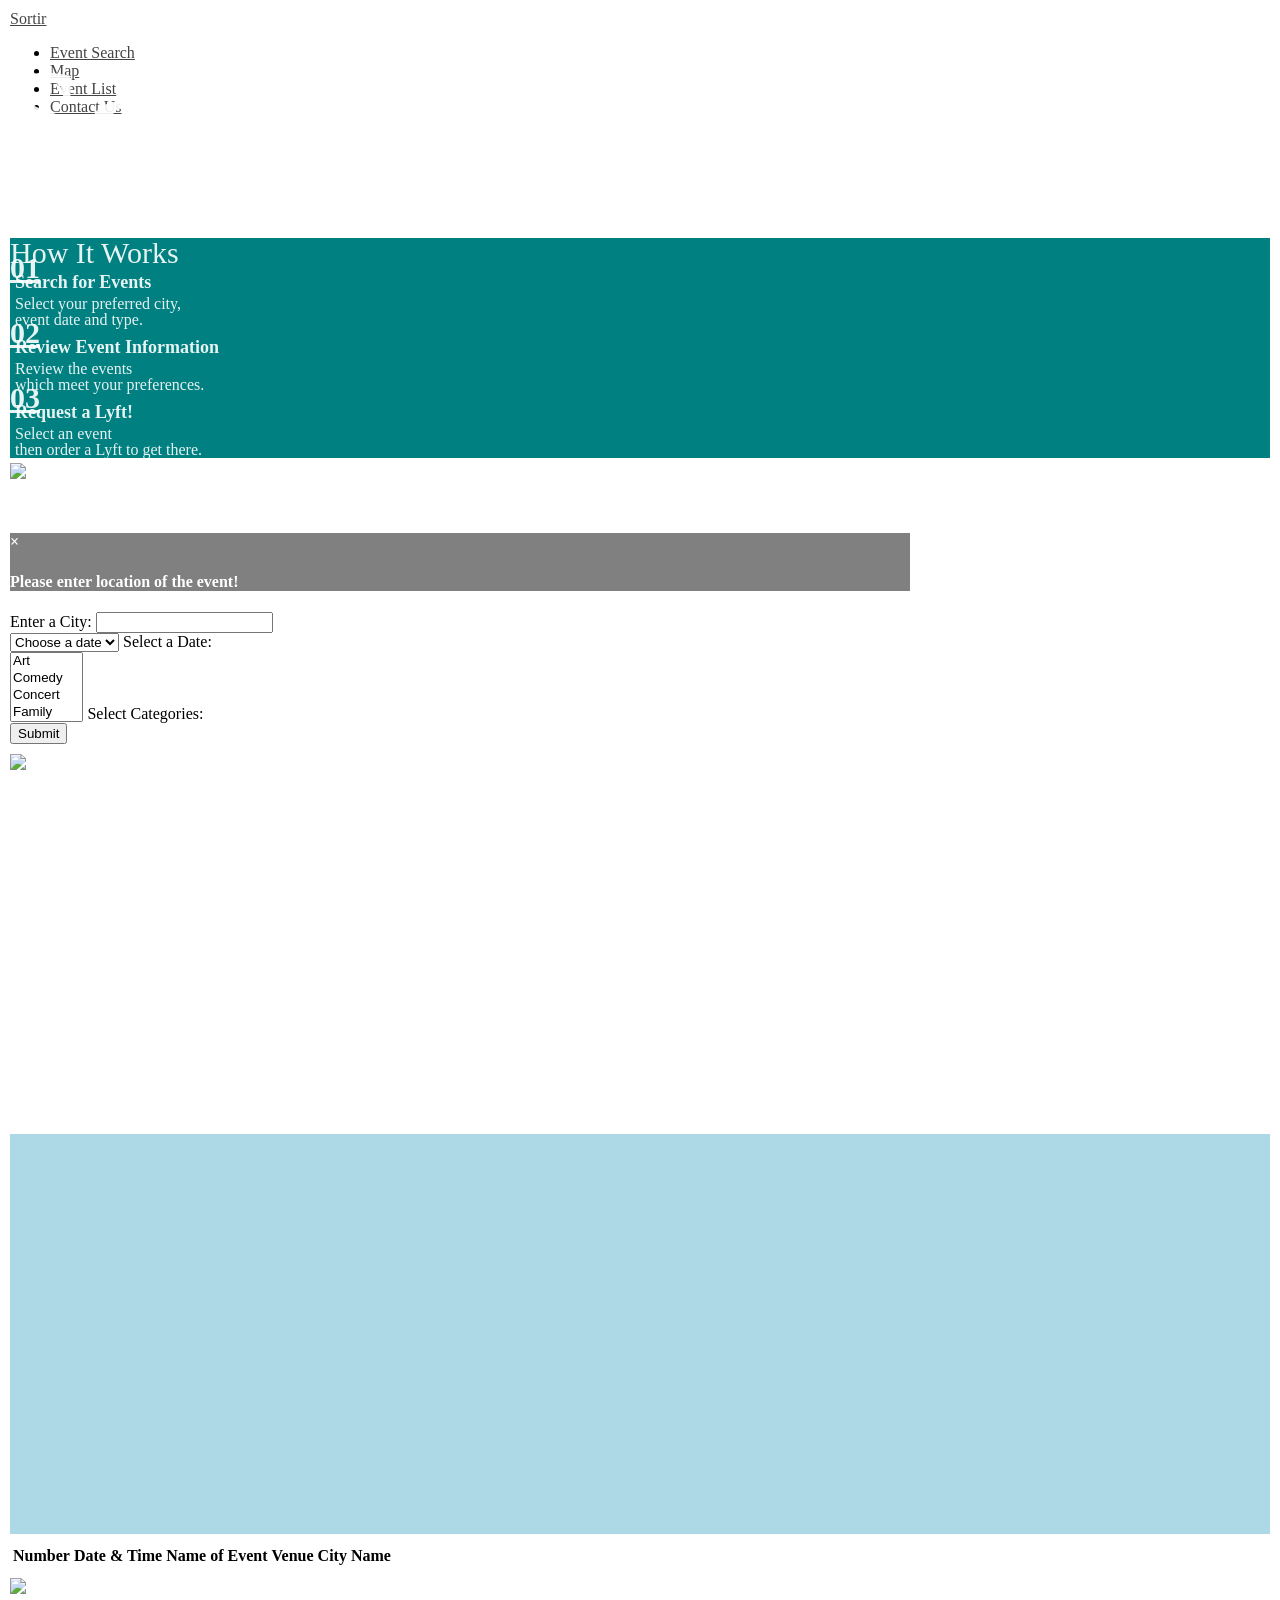
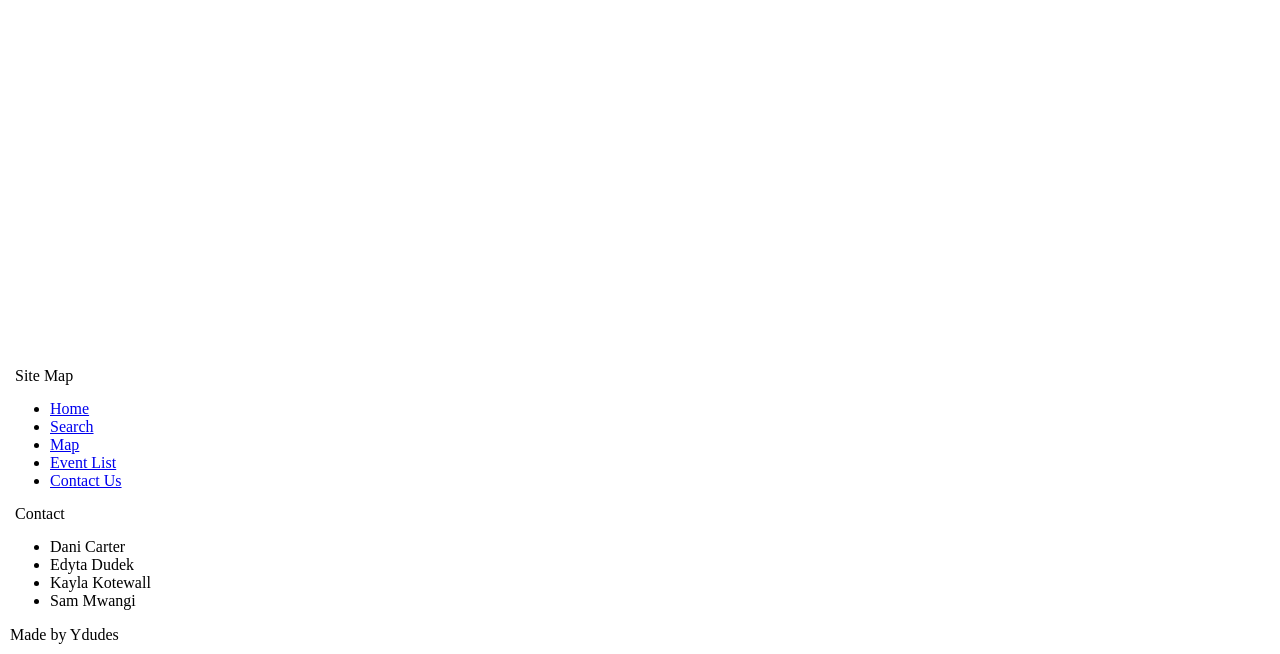
==== commit f6071b50: "Merge branch 'master' into mapaddedupdate" ====
--- a/index.html
+++ b/index.html
@@ -10,217 +10,217 @@
   <link href="assets/css/style.css" type="text/css" rel="stylesheet" media="screen,projection">
 </head>
 <body>
-	<nav class="white" role="navigation">
-		<div class="nav-wrapper container">
-		<!-- Sortir Logo #1-->
-			<a id="logo-container" href="#Sortir!" class="brand-logo">Sortir</a>
-			<ul class="right hide-on-med-and-down">
-				<li><a href="#location-input">Search</a></li>
-				<li><a href="#map">Map</a></li>
-				<li><a href="#table">Event List</a></li>
+  <!--==================== NAV BAR ======================-->
+  <nav class="white" role="navigation">
+    <div class="nav-wrapper container">
+      <!-- Sortir Logo #1-->
+      <a id="logo-container" href="#Sortir!" class="brand-logo">Sortir</a>
+      <ul class="right hide-on-med-and-down">
+        <li><a href="#location-input">Event Search</a></li>
+        <li><a href="#map">Map</a></li>
+        <li><a href="#event-table">Event List</a></li>
 				<li><a href=".page-footer">Contact Us</a></li>
-			</ul>  
-		</div>
-	</nav>
-	  <!-- LARGE BANNER #1 with image -->
-	<div id="index-banner" class="parallax-container">
-		<div class="section no-pad-bot">
-			<div class="container">
-				<br><br>
-				<!-- Sortir Logo #2-->
-				<h1 class="header center white-text text-darken-5" id="Sortir!">Sortir</h1>
-				<div class="row center">
-					<h6 class="header col s12 light">Find Your Fun - Pour votre Plaisir</h6>
-				</div>
-				<div class="container i-container">
-					<div class="row center">
-						<p class="header col s12 light" id="how-it-works">How It Works</p>
-					</div>
-					<div class="row center">
-						<div class="col l4 s12 light">
-							<h5 class="header">01</h5>
-							<p class="instructions">Search for Events</p>
-							<p>Select your preferred city,<br> event date and type.</p>
-						</div>
-						<div class="col l4 s12 light">
-							<h5 class="header">02</h5>
-							<p class="instructions">Review Event Information</p>
-							<p>Review the events <br>which meet your preferences.</p>
-						</div>
-						<div class="col l4 s12 light">
-							<h5 class="header">03</h5>
-							<p class="instructions">Request a Lyft!</p>
-							<p>Select an event<br>then order a Lyft to get there.</p>
-						</div>
-					</div>
-				</div>
-			</div>
-		</div>
-		<div class="parallax"><img id="MSPimage" src="assets/images/background1.jpg" alt="Minneapolis Skyline"></div>
-	</div>
-	<!-- =========== SEARCH FORM =====================-->
-	<div class="container z-depth-3">
-		<div id="event-view">
-			<form class="col s12 m4" id="search-form" name="myForm" action="" onsubmit="return validateForm()" method="post">
-				<!-- MODAL FOR FORM VALIDATION -->
-				<div id="myModal" class="modal">
-					<div class="modal-content">
-						<div class="modal-header">
-							<span class="close"><h4>&times;</h4></span>
-						</div>
-						<div class="modal-body">
-							<div class="container">
-								<div class="row center">
-									<div class="col  s12 light">
-	 									<h4 class="header">Please enter the location of the event!</h4>
-									</div>
-								</div>
-							</div>
-						</div>
-					</div>
-				</div>
-				<!-- City Search Input -->
-				<div class="row">
-					<div class="input-field col s4">
-						<label>Enter a City:</label>
-						<input type="text"  name="fname">
-					</div>
-					<!--Date Selector-->
-
-					<div class="input-field col s4">
-						<select class="Drop-down" id="event-date">
-							<!--default date set up for Today-->
-							<option value="Today" selected>Choose a date</option>
-							<option value="Today">Today</option>
-							<option value="Tomorrow">Tomorrow</option>
-							<option value= "This Week">This Week</option>
-							<option value="This Weekend">This Weekend</option>
-							<option value="Next Week">Next Week</option>
-						</select>
-						<label>Select a Date:</label>
-					</div>
-					<!-- Category Selector -->  
-					<div class="input-field col s4">
-						<select id="event-category" multiple>
-							<option value="Art">Art</option>
-							<option value="Comedy">Comedy</option>
-							<option value="Concert">Concert</option>
-							<option value="Family">Family</option>
-							<option value="Festival">Festival</option>
-							<option value="Food">Food</option>
-							<option value="Gallery">Gallery</option>
-							<option value="Movies">Movies</option>
-							<option value="Museum">Museum</option>
-							<option value="Nightlife">Nightlife</option>
-							<option value="Outdoors">Outdoors</option>
-							<option value="Science">Science</option>
-							<option value="Sports">Sports</option>
-							<option value="Technology">Technology</option>
-						</select>
-						<label>Select Categories:</label>
-					</div>
-				</div>
-				<div class="row center-align">
-					<input class="btn-large waves-effect waves-light teal lighten-1"  type="submit"  value="Submit">
-				</div>
-			</form>
-		</div>
-	</div> 
-	<!-- Submit AJAX Button -->     
-	<!--====== LARGE BANNER #2 with image ======= -->
-	<div class="parallax-container valign-wrapper">
-		<div class="section no-pad-bot">
-			<div class="container">
-				<div class="row center">
-					<h5 class="header col s12 light"></h5>
-				</div>
-			</div>
-		</div>
-		<div class="parallax"><img src="assets/images/background2.jpg" alt="Vikings Players"></div>
-	</div>
-	<!--================= MAP ===================== -->
-	<div id="map"></div>
-	<!--=================== TABLE ==================-->
-	<div class="container">
-		<div class="section">
-			<div class="row">
-				<div class="col s12 center">
-					<!--Table will populate here-->
-					<table class="striped" id="event-table">
-						<thead>
-							<tr>
-								<th>Number</th>
-								<th>Date & Time</th>
-								<th>Name of Event</th>
-								<th>Venue</th>
-								<th>City Name</th>
-							</tr>
-						</thead>
-						<tbody>
-						</tbody>
-					</table>
-				</div>
-			</div>
-			<div class="row">
-				<div id="events"></div>
-			</div>
-		</div>
-	</div>
-	<!--====== LARGE BANNER #3 with image ======= -->
-	<div class="parallax-container valign-wrapper">
-		<div class="section no-pad-bot">
-			<div class="container">
-				<div class="row center">
-				</div>
-			</div>
-		</div>
-		<div class="parallax"><img src="assets/images/background3.jpg" alt="Spoon and Cherry"></div>
-	</div>
-	<!--===============FOOTER WORKS=======-->
-	<footer class="page-footer teal">
-		<div class="container center">
-			<div class="row">
-				<div class="col l6 s12">
-					<p>Site Map</p>
-					<ul>
-						<li><a class="white-text" href="#Sortir!">Home</a></li>
-						<li><a class="white-text" href="#location-input">Search</a></li>
-						<li><a class="white-text" href="#map">Map</a></li>
-						<li><a class="white-text" href="#table">Event List</a></li>
-						<li><a class="white-text" href=".page-footer">Contact Us</a></li>
-					</ul>
-				</div>
-				<div class="col l6 s12">
-					<p>Contact</p>
-					<ul>
-						<li>Dani Carter</li>
-						<li>Edyta Dudek</li>
-						<li>Kayla Kotewall</li>
-						<li>Sam Mwangi </li>
-					</ul>
-				</div>
-			</div>
-		</div>
-		<div class="footer-copyright">
-			<div class="container center">
-				Made by <a class="brown-text text-lighten-3">Ydudes</a>
-			</div>
-		</div>
-	</footer>
-	<!--  Scripts-->
-	<!--Lodash-->
-	<script src="https://cdnjs.cloudflare.com/ajax/libs/lodash.js/4.17.4/lodash.min.js"></script>
-	<!--Google Maps-->
-	<script src="https://maps.googleapis.com/maps/api/js?key=AIzaSyApu_fsoWF0jqAI5bZVZ5hiWvibSNrFmms&callback=initMap"
-	async defer></script>
-	<!--JQuery-->
-	<script type="text/javascript" src="https://code.jquery.com/jquery-3.2.1.min.js"></script>
-	<!--App.js-->
-	<script src="assets/javascript/app.js"></script>
-	<!--Materialize-->
-	<script src="assets/javascript/materialize.js"></script>
-	<!--Init.js-->
-	<script src="assets/javascript/init.js"></script>
+      </ul>  
+    </div>
+  </nav>
+  <!-- ===============LARGE BANNER with image #1=========-->
+  <div id="index-banner" class="parallax-container">
+    <div class="section no-pad-bot">
+      <div class="container">
+        <br><br>
+        <!-- Sortir Logo #2-->
+        <h1 class="header center white-text text-darken-5" id="Sortir!">Sortir</h1>
+        <div class="row center">
+          <h6 class="header col s12 light instructions">Pour Votre Plaisir!</h6><h6 class="header col s12 light instructions">Find Your Fun!</h6>
+        </div>
+        <div class="container i-container">
+          <div class="row center">
+            <p class="header col s12 light" id="how-it-works">How It Works</p>
+          </div>
+          <div class="row center">
+            <div class="col l4 s12 light">
+              <h5 class="header">01</h5>
+              <p class="instructions">Search for Events</p>
+              <p>Select your preferred city,<br> event date and type.</p>
+            </div>
+            <div class="col l4 s12 light">
+              <h5 class="header">02</h5>
+              <p class="instructions">Review Event Information</p>
+              <p>Review the events <br>which meet your preferences.</p>
+            </div>
+            <div class="col l4 s12 light">
+              <h5 class="header">03</h5>
+              <p class="instructions">Request a Lyft!</p>
+              <p>Select an event<br>then order a Lyft to get there.</p>
+            </div>
+          </div>
+        </div>
+      </div>
+    </div>
+    <div class="parallax"><img id="MSPimage" src="assets/images/background1.jpg" alt="Minneapolis Skyline"></div>
+  </div>
+  <!-- ================= SEARCH FORM =====================-->
+  <div class="container z-depth-3">
+    <div id="event-view">
+      <form class="col s12 m4" id="search-form" name="myForm" action="" onsubmit="return validateForm()" method="post">
+        <!-- MODAL FOR FORM VALIDATION -->
+        <div id="myModal" class="modal">
+         <div class="modal-content">
+           <div class="modal-header">
+             <span class="close"><h4>&times;</h4></span>
+           </div>
+           <div class="modal-body">
+             <div class="container">
+                 <div class="row center">
+                   <div class="col  s12 light">
+                     <h4 class="header">Please enter location of the event!</h4>
+                   </div>
+                 </div>
+               </div>
+           </div>
+         </div>
+        </div>
+        <!-- City Search Input -->
+        <div class="row">
+          <div class="input-field col s4">
+            <label>Enter a City:</label>
+            <input type="text"  name="fname">
+          </div>
+          <!--Date Selector-->
+          <div class="input-field col s4">
+            <select class="Drop-down" id="event-date">
+              <!--default date set up for Today-->
+              <option value="Today" selected>Choose a date</option>
+              <option value="Today">Today</option>
+              <option value="Tomorrow">Tomorrow</option>
+              <option value= "This Week">This Week</option>
+              <option value="This Weekend">This Weekend</option>
+              <option value="Next Week">Next Week</option>
+            </select>
+            <label>Select a Date:</label>
+          </div>
+          <!-- Category Selector --> 
+          <div class="input-field col s4">
+            <select id="event-category" multiple>
+              <option value="Art">Art</option>
+              <option value="Comedy">Comedy</option>
+              <option value="Concert">Concert</option>
+              <option value="Family">Family</option>
+              <option value="Festival">Festival</option>
+              <option value="Food">Food</option>
+              <option value="Gallery">Gallery</option>
+              <option value="Movies">Movies</option>
+              <option value="Museum">Museum</option>
+              <option value="Nightlife">Nightlife</option>
+              <option value="Outdoors">Outdoors</option>
+              <option value="Science">Science</option>
+              <option value="Sports">Sports</option>
+              <option value="Technology">Technology</option>
+            </select>
+            <label>Select Categories:</label>
+          </div>
+        </div>
+        <!--Serch button-->
+        <div class="row center-align">
+          <input class="btn-large waves-effect waves-light teal lighten-1"  type="submit"  value="Submit">
+        </div>
+      </form>
+    </div>
+  </div>          
+  <!--=========== LARGE BANNER #2 with image ============= -->
+  <div class="parallax-container valign-wrapper">
+    <div class="section no-pad-bot">
+      <div class="container">
+        <div class="row center">
+          <h5 class="header col s12 light"></h5>
+        </div>
+      </div>
+    </div>
+    <div class="parallax"><img src="assets/images/background2.jpg" alt="Vikings Players"></div>
+  </div>
+  <!--===================== MAP ========================= -->
+  <div id="map"></div>
+  <!--==================== TABLE =========================-->
+  <div class="container">
+    <div class="section">
+      <div class="row">
+        <div class="col s12 center">
+          <!--Table will populate here-->
+          <table class="striped" id="event-table">
+            <thead>
+              <tr>
+                <th>Number</th>
+                <th>Date & Time</th>
+                <th>Name of Event</th>
+                <th>Venue</th>
+                <th>City Name</th>
+              </tr>
+            </thead>
+            <tbody>
+            </tbody>
+          </table>
+        </div>
+      </div>
+      <div class="row">
+        <div id="events"></div>
+      </div>
+    </div>
+  </div>
+  <!--============ LARGE BANNER with image #3 ============ -->
+  <div class="parallax-container valign-wrapper">
+    <div class="section no-pad-bot">
+      <div class="container">
+        <div class="row center">
+        </div>
+      </div>
+    </div>
+    <div class="parallax"><img src="assets/images/background3.jpg" alt="Spoon and Cherry"></div>
+  </div>
+  <!--================= FOOTER ============================-->
+  <footer class="page-footer teal">
+    <div class="container center">
+      <div class="row">
+        <div class="col l6 s12">
+          <p>Site Map</p>
+          <ul>
+            <li><a class="white-text" href="#Sortir!">Home</a></li>
+            <li><a class="white-text" href="#location-input">Search</a></li>
+            <li><a class="white-text" href="#map">Map</a></li>
+            <li><a class="white-text" href="#table">Event List</a></li>
+            <li><a class="white-text" href=".page-footer">Contact Us</a></li>
+          </ul>
+        </div>
+        <div class="col l6 s12">
+          <p>Contact</p>
+          <ul>
+            <li>Dani Carter</li>
+            <li>Edyta Dudek</li>
+            <li>Kayla Kotewall</li>
+            <li>Sam Mwangi </li>
+          </ul>
+        </div>
+      </div>
+    </div>
+    <div class="footer-copyright">
+      <div class="container center">
+      Made by <a class="brown-text text-lighten-3">Ydudes</a>
+      </div>
+    </div>
+  </footer>
+  <!--  Scripts-->
+  <!--Lodash-->
+  <script src="https://cdnjs.cloudflare.com/ajax/libs/lodash.js/4.17.4/lodash.min.js"></script>
+  <!--Google Maps-->
+  <script src="https://maps.googleapis.com/maps/api/js?key=AIzaSyApu_fsoWF0jqAI5bZVZ5hiWvibSNrFmms&callback=initMap"
+    async defer></script>
+  <!--JQuery-->
+  <script type="text/javascript" src="https://code.jquery.com/jquery-3.2.1.min.js"></script>
+  <!--App.js-->
+  <script src="assets/javascript/app.js"></script>
+  <!--Materialize-->
+  <script src="assets/javascript/materialize.js"></script>
+  <!--Init.js-->
+  <script src="assets/javascript/init.js"></script>
 </body>
 </html>
 
--- a/assets/css/style.css
+++ b/assets/css/style.css
@@ -25,9 +25,20 @@
   margin:-10px;
 }
 
+h5 {
+  margin:0;
+  font-size:30px; 
+  text-decoration:underline;
+}
+
 h6 {
   font-size: 20px;
 }
+
+.container{
+  margin-top:10px;
+}
+
 
 .i-container {
   background-color:teal;
@@ -36,14 +47,9 @@
 
 #how-it-works {
   margin:0;
-  font-size: 35px;
+  font-size: 30px;
 }
 
-h5 {
-  margin:0;
-  font-size:35px; 
-  text-decoration:underline;
-}
 
 .instructions {
   font-size:18px;
@@ -114,10 +120,6 @@
   text-align:left;
 }
 
-.container{
-  margin-top:10px;
-}
-
 #events {
   color: teal;
   z-index: 1;
@@ -127,3 +129,8 @@
   width: 250px;
   height: 50px; 
 }
+
+footer.page-footer {
+  margin: 0;
+  text-align:left;
+}
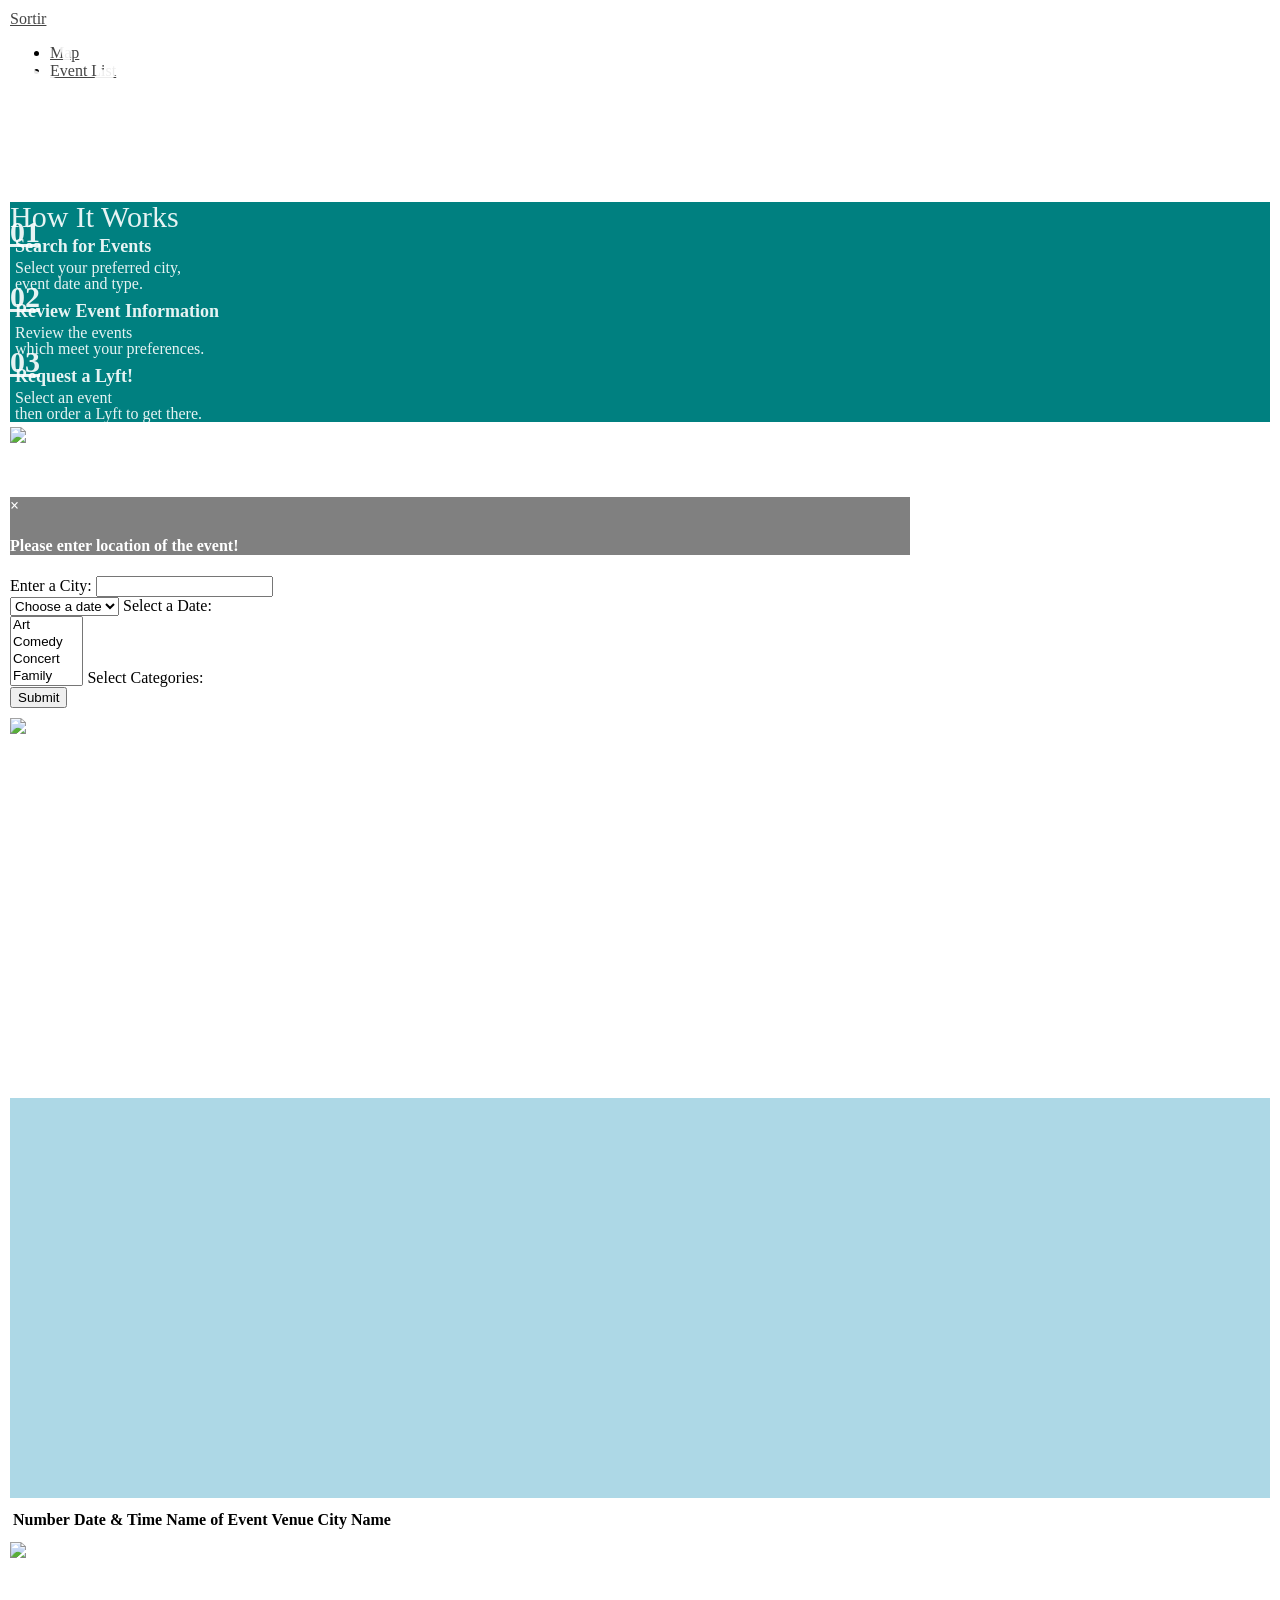
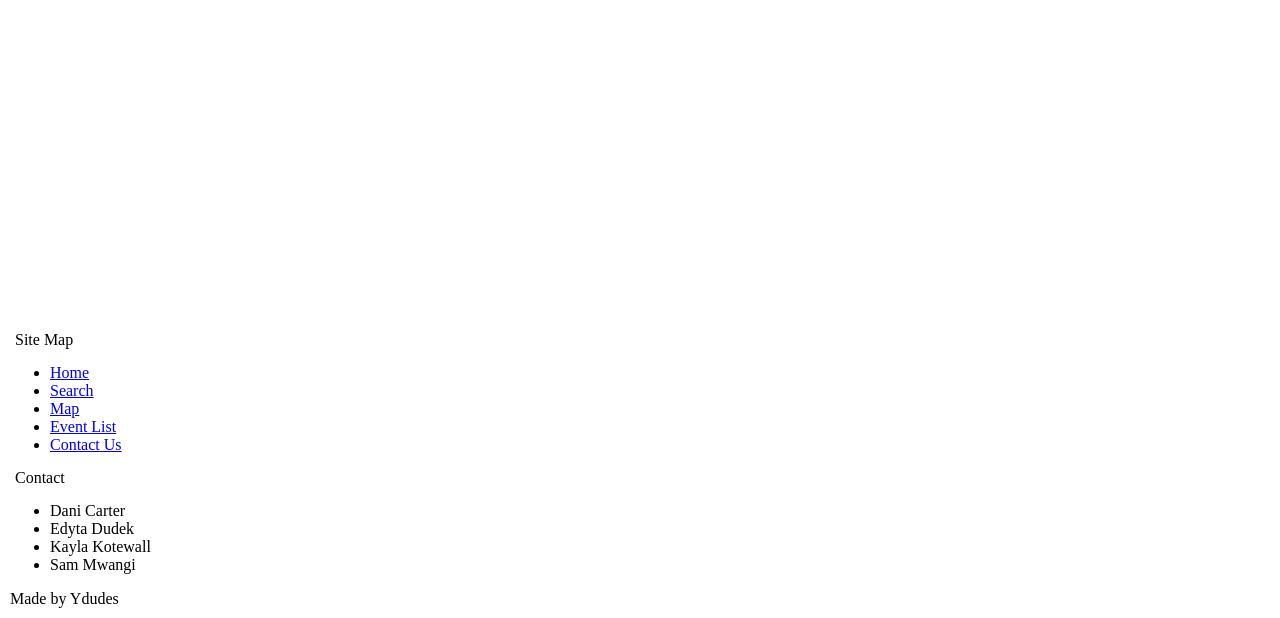
==== commit fd60c9c1: "FINAL Thursday 4:40pm" ====
--- a/index.html
+++ b/index.html
@@ -9,21 +9,26 @@
   <link href="assets/css/materialize.css" type="text/css" rel="stylesheet" media="screen,projection">
   <link href="assets/css/style.css" type="text/css" rel="stylesheet" media="screen,projection">
 </head>
+
 <body>
-  <!--==================== NAV BAR ======================-->
+
+  <!--==================== NAV BAR ===============================-->
+  
   <nav class="white" role="navigation">
     <div class="nav-wrapper container">
       <!-- Sortir Logo #1-->
       <a id="logo-container" href="#Sortir!" class="brand-logo">Sortir</a>
       <ul class="right hide-on-med-and-down">
-        <li><a href="#location-input">Event Search</a></li>
         <li><a href="#map">Map</a></li>
         <li><a href="#event-table">Event List</a></li>
-				<li><a href=".page-footer">Contact Us</a></li>
       </ul>  
     </div>
   </nav>
+
+
   <!-- ===============LARGE BANNER with image #1=========-->
+
+
   <div id="index-banner" class="parallax-container">
     <div class="section no-pad-bot">
       <div class="container">
@@ -59,11 +64,17 @@
     </div>
     <div class="parallax"><img id="MSPimage" src="assets/images/background1.jpg" alt="Minneapolis Skyline"></div>
   </div>
+
+
   <!-- ================= SEARCH FORM =====================-->
+
+
   <div class="container z-depth-3">
     <div id="event-view">
       <form class="col s12 m4" id="search-form" name="myForm" action="" onsubmit="return validateForm()" method="post">
+
         <!-- MODAL FOR FORM VALIDATION -->
+
         <div id="myModal" class="modal">
          <div class="modal-content">
            <div class="modal-header">
@@ -80,16 +91,22 @@
            </div>
          </div>
         </div>
+
         <!-- City Search Input -->
+
         <div class="row">
           <div class="input-field col s4">
             <label>Enter a City:</label>
             <input type="text"  name="fname">
           </div>
+
           <!--Date Selector-->
+
           <div class="input-field col s4">
             <select class="Drop-down" id="event-date">
+
               <!--default date set up for Today-->
+
               <option value="Today" selected>Choose a date</option>
               <option value="Today">Today</option>
               <option value="Tomorrow">Tomorrow</option>
@@ -99,7 +116,9 @@
             </select>
             <label>Select a Date:</label>
           </div>
-          <!-- Category Selector --> 
+
+          <!-- Category Selector -->
+
           <div class="input-field col s4">
             <select id="event-category" multiple>
               <option value="Art">Art</option>
@@ -120,14 +139,18 @@
             <label>Select Categories:</label>
           </div>
         </div>
+
         <!--Serch button-->
+
         <div class="row center-align">
           <input class="btn-large waves-effect waves-light teal lighten-1"  type="submit"  value="Submit">
         </div>
       </form>
     </div>
-  </div>          
+  </div> 
+
   <!--=========== LARGE BANNER #2 with image ============= -->
+
   <div class="parallax-container valign-wrapper">
     <div class="section no-pad-bot">
       <div class="container">
@@ -138,13 +161,19 @@
     </div>
     <div class="parallax"><img src="assets/images/background2.jpg" alt="Vikings Players"></div>
   </div>
+
   <!--===================== MAP ========================= -->
+
   <div id="map"></div>
+
+
   <!--==================== TABLE =========================-->
+
   <div class="container">
     <div class="section">
       <div class="row">
         <div class="col s12 center">
+
           <!--Table will populate here-->
           <table class="striped" id="event-table">
             <thead>
@@ -159,6 +188,7 @@
             <tbody>
             </tbody>
           </table>
+
         </div>
       </div>
       <div class="row">
@@ -166,7 +196,9 @@
       </div>
     </div>
   </div>
+
   <!--============ LARGE BANNER with image #3 ============ -->
+
   <div class="parallax-container valign-wrapper">
     <div class="section no-pad-bot">
       <div class="container">
@@ -176,7 +208,9 @@
     </div>
     <div class="parallax"><img src="assets/images/background3.jpg" alt="Spoon and Cherry"></div>
   </div>
+
   <!--================= FOOTER ============================-->
+  
   <footer class="page-footer teal">
     <div class="container center">
       <div class="row">
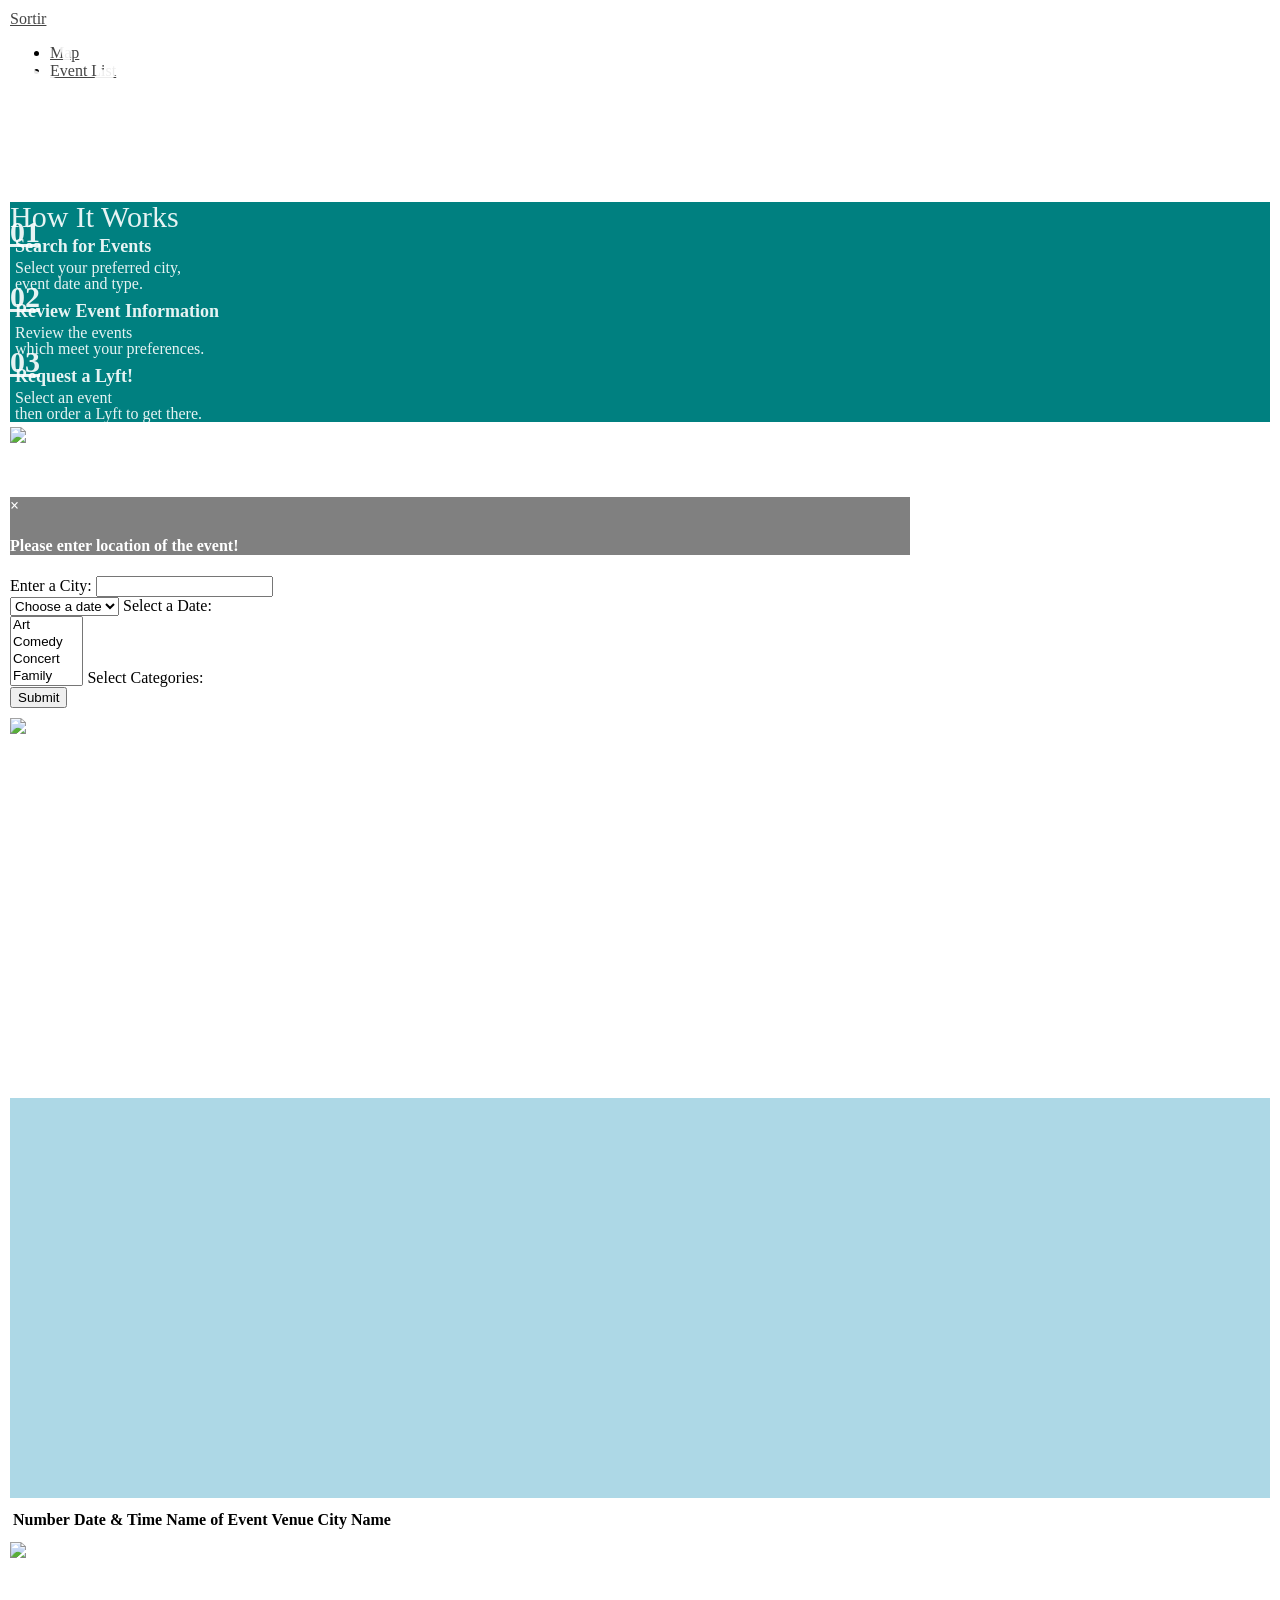
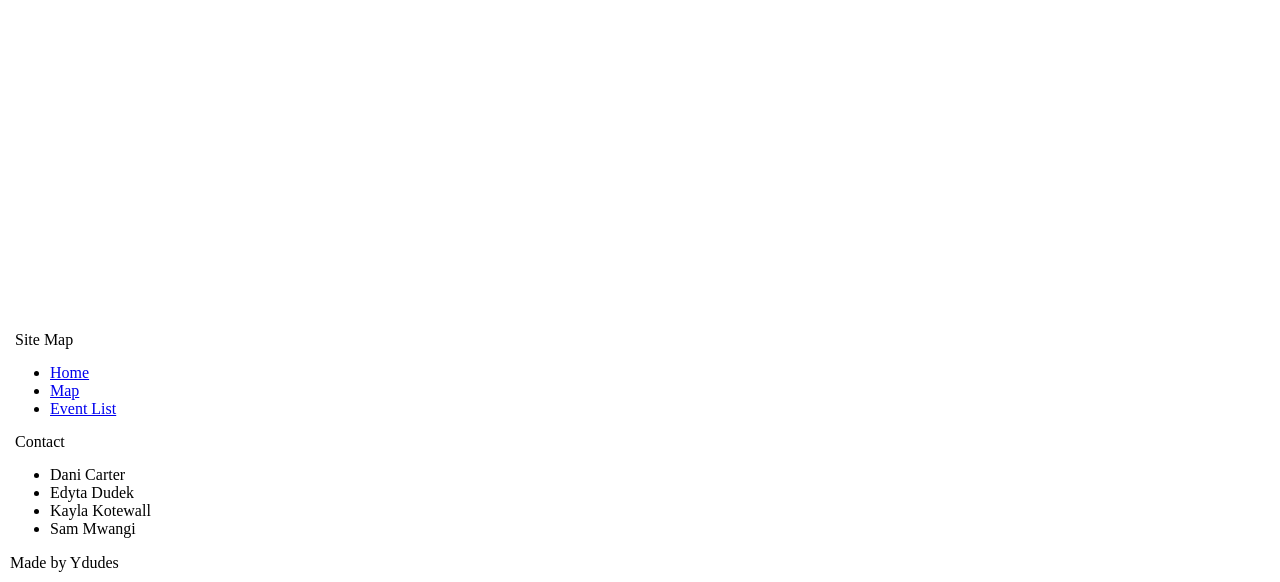
==== commit cdbd04b2: "remove extra footer links" ====
--- a/index.html
+++ b/index.html
@@ -218,10 +218,8 @@
           <p>Site Map</p>
           <ul>
             <li><a class="white-text" href="#Sortir!">Home</a></li>
-            <li><a class="white-text" href="#location-input">Search</a></li>
             <li><a class="white-text" href="#map">Map</a></li>
             <li><a class="white-text" href="#table">Event List</a></li>
-            <li><a class="white-text" href=".page-footer">Contact Us</a></li>
           </ul>
         </div>
         <div class="col l6 s12">
